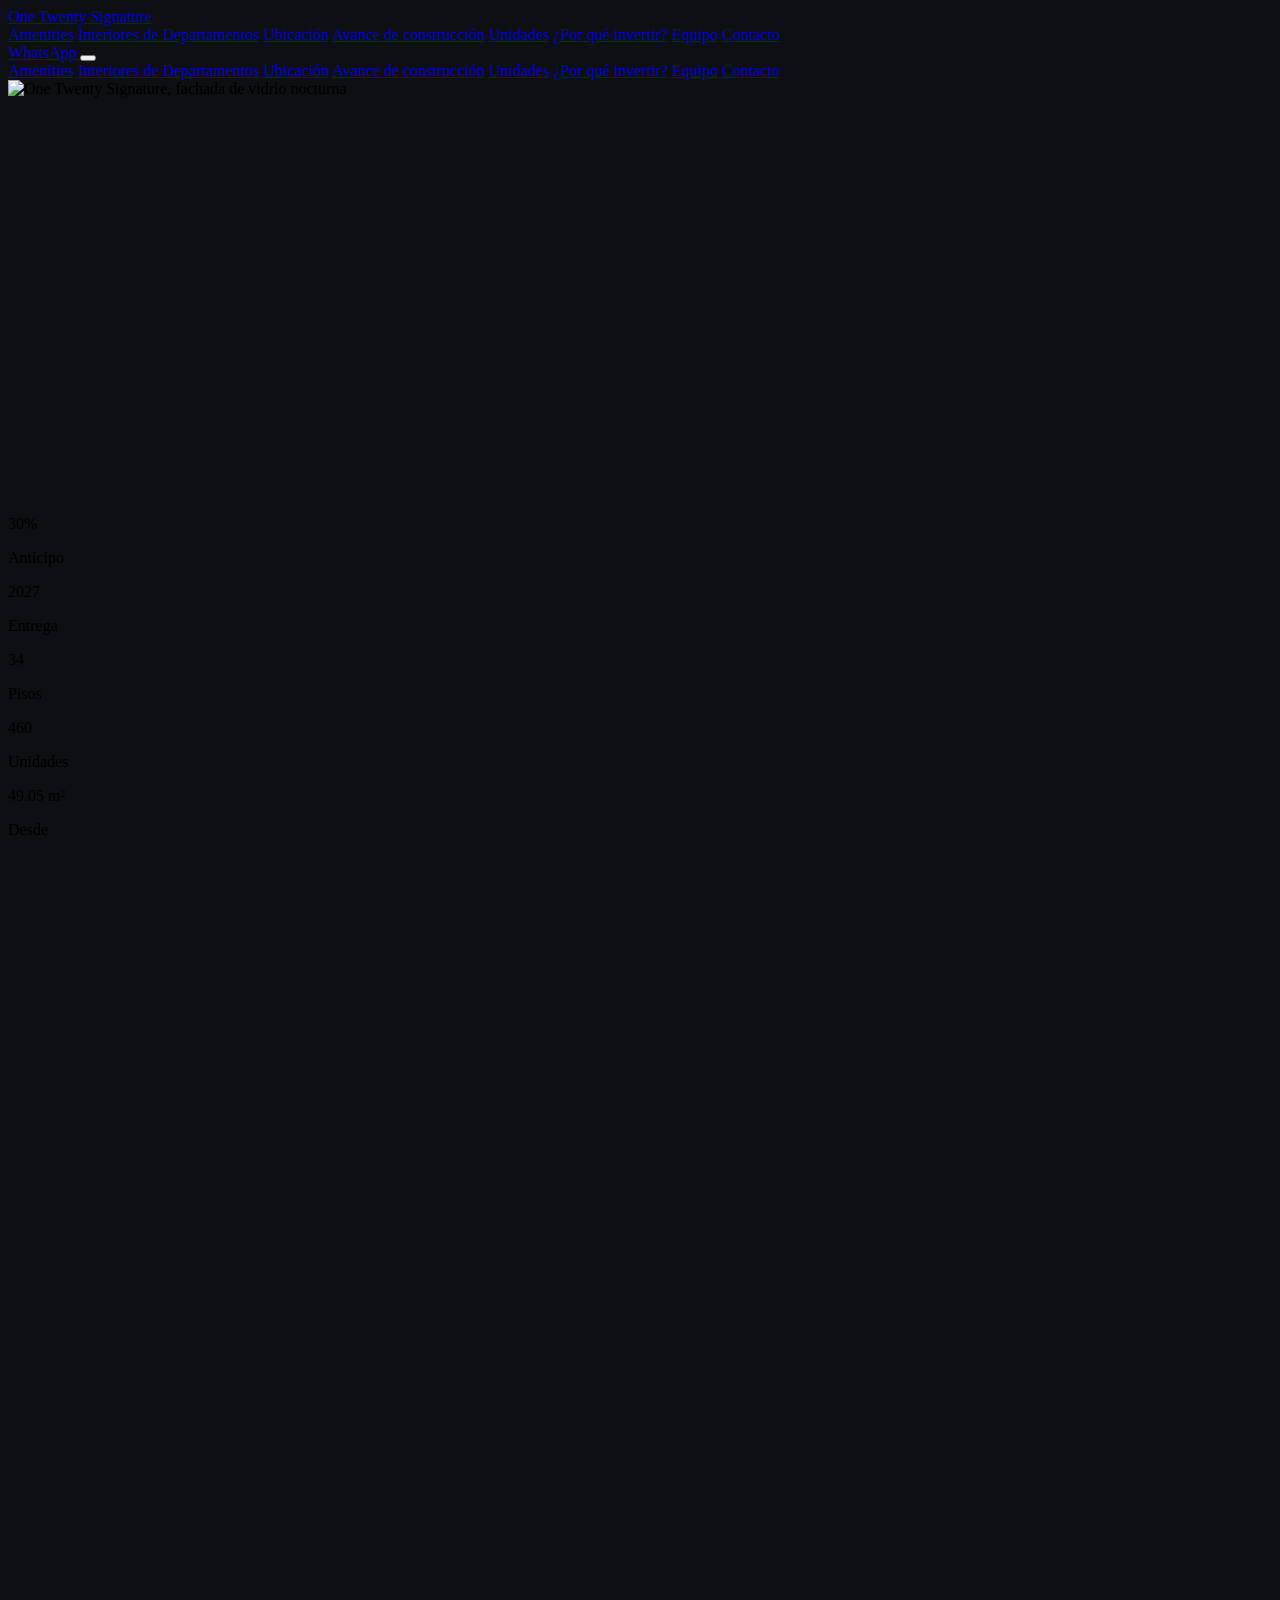
==== front/index.html @ a67bfa53 "Add interactive features: mobile navigation, tab functionality, scroll reveal, and Leaflet map integ" ====
<!DOCTYPE html>
<html lang="es">
<head>
<meta charset="UTF-8">
<meta name="viewport" content="width=device-width, initial-scale=1.0">
<script>(function(w,d,s,l,i){w[l]=w[l]||[];w[l].push({'gtm.start':
  new Date().getTime(),event:'gtm.js'});var f=d.getElementsByTagName(s)[0],
  j=d.createElement(s),dl=l!='dataLayer'?'&l='+l:'';j.async=true;j.src=
  'https://www.googletagmanager.com/gtm.js?id='+i+dl;f.parentNode.insertBefore(j,f);
  })(window,document,'script','dataLayer','GTM-KK9ZPTTH');</script>
<title>One Twenty Signature - Preventa en Pozo</title>

<script src="https://cdn.tailwindcss.com"></script>
<script src="https://unpkg.com/lucide@latest"></script>
<link rel="preconnect" href="https://fonts.googleapis.com">
<link href="https://fonts.googleapis.com/css2?family=Fraunces:ital,opsz,wght@0,9..144,300;0,9..144,400;0,9..144,500;0,9..144,600;1,9..144,400&family=Manrope:wght@400;500;600;700;800&family=Space+Mono:wght@400;700&display=swap" rel="stylesheet">

<script>
  tailwind.config = {
    theme: {
      extend: {
        colors: {
          bg: '#0D0F13',
          surface: '#171A21',
          surface2: '#1F232C',
          hairline: '#2C313D',
          ink: '#E9E6E0',
          muted: '#9AA0AC',
          gold: '#C7A667',
          goldbright: '#E7CC96',
          emerald: '#34D399',
          amber: '#E8A33D',
          sold: '#4A5060',
        },
        fontFamily: {
          display: ['Fraunces', 'serif'],
          body: ['Manrope', 'sans-serif'],
          mono: ['Space Mono', 'monospace'],
        },
      }
    }
  }
</script>


<link rel="stylesheet" href="index.css">
<!-- Leaflet CSS for Interactive Map -->
<link rel="stylesheet" href="https://unpkg.com/leaflet@1.9.4/dist/leaflet.css" integrity="sha256-p4NxAoJBhIIN+hmNHrzRCf9tD/miZyoHS5obTRR9BMY=" crossorigin=""/>
</head>

<body class="font-body bg-bg text-ink antialiased">
  
<!-- Google Tag Manager (noscript) -->
  <noscript><iframe src="https://www.googletagmanager.com/ns.html?id=GTM-KK9ZPTTH"
  height="0" width="0" style="display:none;visibility:hidden"></iframe></noscript>
<!-- ============ NAV ============ -->
<header class="fixed top-0 inset-x-0 z-50 border-b border-hairline/70 bg-bg/80 backdrop-blur-md">
  <div class="max-w-7xl mx-auto px-6 md:px-10 h-16 flex items-center justify-between">
    <a href="#hero" class="font-display text-lg tracking-wide text-ink">
      One Twenty <span class="text-gold">Signature</span>
    </a>
    <nav class="hidden md:flex items-center gap-4 text-sm text-muted" aria-label="Navegación principal">
      <a href="#amenities" class="hover:text-ink transition-colors">Amenities</a>
      <a href="#renderdepa" class="hover:text-ink transition-colors">Interiores de Departamentos</a>
      <a href="#ubicacion" class="hover:text-ink transition-colors">Ubicación</a>
      <a href="#avance" class="hover:text-ink transition-colors">Avance de construcción</a>
      <a href="#tipologias" class="hover:text-ink transition-colors">Unidades</a>
      <a href="#elevacion" class="hover:text-ink transition-colors">¿Por qué invertir?</a>
      <a href="#equipo" class="hover:text-ink transition-colors">Equipo</a>
      <a href="#contacto" class="hover:text-ink transition-colors">Contacto</a>
    </nav>
    <div class="flex items-center gap-2">
      <a href="https://wa.me/543795357543?text=Hola%2C%20quiero%20informaci%C3%B3n%20sobre%20One%20Twenty%20Signature"
         target="_blank" rel="noopener"
         class="inline-flex items-center gap-2 rounded-full bg-emerald text-bg text-sm font-semibold px-4 py-2 hover:bg-goldbright transition-colors">
        <i data-lucide="message-circle" class="w-4 h-4"></i>
        <span class="hidden sm:inline">WhatsApp</span>
      </a>
      <button id="mobileMenuBtn" type="button" aria-expanded="false" aria-controls="mobileMenu"
              class="md:hidden inline-flex items-center justify-center w-10 h-10 rounded-full border border-hairline text-ink hover:border-gold hover:text-gold transition-colors">
        <i data-lucide="menu" class="w-5 h-5" id="mobileMenuIconOpen"></i>
        <i data-lucide="x" class="w-5 h-5 hidden" id="mobileMenuIconClose"></i>
      </button>
    </div>
  </div>
  <nav id="mobileMenu" class="hidden md:hidden border-t border-hairline/70 bg-bg/95 backdrop-blur-md" aria-label="Navegación móvil">
    <div class="max-w-7xl mx-auto px-6 py-4 flex flex-col gap-4 text-sm text-muted">
      <a href="#amenities" class="hover:text-ink transition-colors">Amenities</a>
      <a href="#renderdepa" class="hover:text-ink transition-colors">Interiores de Departamentos</a>
      <a href="#ubicacion" class="hover:text-ink transition-colors">Ubicación</a>
      <a href="#avance" class="hover:text-ink transition-colors">Avance de construcción</a>
      <a href="#tipologias" class="hover:text-ink transition-colors">Unidades</a>
      <a href="#elevacion" class="hover:text-ink transition-colors">¿Por qué invertir?</a>
      <a href="#equipo" class="hover:text-ink transition-colors">Equipo</a>
      <a href="#contacto" class="hover:text-ink transition-colors">Contacto</a>
    </div>
  </nav>
</header>

<!-- ============ HERO ============ -->
<section id="hero" class="relative overflow-hidden pt-16">
  <img src="https://images.unsplash.com/photo-1599713201540-38d1cc590571?auto=format&fit=crop&w=2000&q=80"
       alt="One Twenty Signature, fachada de vidrio nocturna"
       class="absolute inset-0 w-full h-full object-cover opacity-40">
  <div class="absolute inset-0 bp-grid bp-fade mix-blend-overlay opacity-60"></div>
  <div class="absolute inset-0 bg-gradient-to-b from-bg/60 via-bg/80 to-bg"></div>
  <div class="absolute inset-0 bg-gradient-to-r from-bg via-bg/50 to-transparent"></div>

  <div class="relative max-w-7xl mx-auto px-6 md:px-10 pt-20 pb-16 md:pt-32 md:pb-24">
    <div class="grid lg:grid-cols-12 gap-10 items-end">
      <div class="lg:col-span-8">
        <p class="reveal eyebrow text-gold text-xs md:text-sm font-mono uppercase mb-6">
          Preventa en pozo — Brickell, Miami
        </p>
        <h1 class="reveal font-display font-light text-5xl sm:text-6xl md:text-7xl lg:text-8xl leading-[0.95] text-ink">
          La luz que
          <br>
          <span class="italic text-gold">todavía</span> no
          <br>
          se construyó.
        </h1>
        <p class="reveal max-w-xl mt-8 text-muted text-base md:text-lg leading-relaxed">
          34 pisos, 460 a 470 unidades residenciales y un plano que hoy es tuyo a valor de pozo. One Twenty Signature
          se entrega en 2027 con financiación propia y anticipo del 30%.
        </p>

        <div class="reveal mt-10 flex flex-wrap items-center gap-4">
          <a href="https://wa.me/543795357543?text=Hola%2C%20quiero%20informaci%C3%B3n%20sobre%20One%20Twenty%20Signature"
             target="_blank" rel="noopener"
             class="inline-flex items-center gap-3 rounded-full bg-emerald text-bg font-semibold px-7 py-4 hover:bg-goldbright transition-colors">
            <i data-lucide="message-circle" class="w-5 h-5"></i>
            Consultar por WhatsApp
          </a>
          <a href="#tipologias"
             class="inline-flex items-center gap-2 rounded-full border border-hairline text-ink px-7 py-4 hover:border-gold hover:text-gold transition-colors">
            Ver catalogo
            <i data-lucide="arrow-down-right" class="w-4 h-4"></i>
          </a>
        </div>
      </div>

      <div class="lg:col-span-4">
        <div class="reveal rounded-2xl border border-hairline bg-surface/60 backdrop-blur-sm p-6">
          <p class="font-mono text-xs text-muted uppercase tracking-widest mb-4">Ficha rápida</p>
          <dl class="space-y-3 text-sm">
            <div class="flex justify-between border-b border-hairline/70 pb-3">
              <dt class="text-muted">Ubicación</dt>
              <dd class="text-ink text-right">Brickell, Miami</dd>
            </div>
            <div class="flex justify-between border-b border-hairline/70 pb-3">
              <dt class="text-muted">Entrega</dt>
              <dd class="text-ink">Diciembre 2027</dd>
            </div>
            <div class="flex justify-between border-b border-hairline/70 pb-3">
              <dt class="text-muted">Anticipo</dt>
              <dd class="text-gold font-semibold">30%</dd>
            </div>
            <div class="flex justify-between border-b border-hairline/70 pb-3">
              <dt class="text-muted">Pisos</dt>
              <dd class="text-ink">34</dd>
          </dl>
        </div>
      </div>
    </div>
  </div>
</section>

<!-- ============ METRICS BAR ============ -->
<section class="border-y border-hairline bg-surface">
  <div class="max-w-7xl mx-auto px-6 md:px-10">
    <div class="grid grid-cols-2 md:grid-cols-5 divide-x divide-hairline">
      <div class="py-6 md:py-8 px-4 text-center md:text-left">
        <p class="font-mono text-2xl md:text-3xl text-gold">30%</p>
        <p class="text-xs text-muted uppercase tracking-wider mt-1">Anticipo</p>
      </div>
      <div class="py-6 md:py-8 px-4 text-center md:text-left">
        <p class="font-mono text-2xl md:text-3xl text-gold">2027</p>
        <p class="text-xs text-muted uppercase tracking-wider mt-1">Entrega</p>
      </div>
      <div class="py-6 md:py-8 px-4 text-center md:text-left">
        <p class="font-mono text-2xl md:text-3xl text-gold">34</p>
        <p class="text-xs text-muted uppercase tracking-wider mt-1">Pisos</p>
      </div>
      <div class="py-6 md:py-8 px-4 text-center md:text-left">
        <p class="font-mono text-2xl md:text-3xl text-gold">460</p>
        <p class="text-xs text-muted uppercase tracking-wider mt-1">Unidades</p>
      </div>
      <div class="col-span-2 md:col-span-1 py-6 md:py-8 px-4 text-center md:text-left">
        <p class="font-mono text-2xl md:text-3xl text-gold">49.05 m²</p>
        <p class="text-xs text-muted uppercase tracking-wider mt-1">Desde</p>
      </div>
    </div>
  </div>
</section>

<!-- ============ AMENITIES ============ -->
<section id="amenities" class="max-w-7xl mx-auto px-6 md:px-10 py-20 md:py-28">
  <div class="reveal max-w-2xl mb-14">
    <p class="eyebrow text-gold text-xs font-mono uppercase mb-4">Amenities</p>
    <h2 class="font-display text-3xl md:text-5xl font-light leading-tight">
      Todo lo que un plano
      <span class="italic text-gold">todavía</span> no muestra.
    </h2>
  </div>

  <div class="grid sm:grid-cols-2 lg:grid-cols-4 gap-5">
    <!-- Amenity card with photo -->
    <div class="reveal group rounded-xl border border-hairline bg-surface overflow-hidden hover:border-gold/60 transition-colors">
      <div class="aspect-[4/3] overflow-hidden">
        <img src="/src/Piscina.jpeg"
             alt="Piscina rooftop de One Twenty Signature" loading="lazy"
             class="w-full h-full object-cover group-hover:scale-105 transition-transform duration-500">
      </div>
      <div class="p-6">
        <i data-lucide="waves" class="w-5 h-5 text-gold mb-3"></i>
        <h3 class="font-medium text-ink">Piscina</h3>
        <p class="text-sm text-muted mt-2 leading-relaxed">Deck climatizado en el piso 25 con vista abierta a la ciudad.</p>
      </div>
    </div>

    <!-- Gym card -->
    <div class="reveal group rounded-xl border border-hairline bg-surface overflow-hidden hover:border-gold/60 transition-colors">
      <div class="aspect-[4/3] overflow-hidden">
        <img src="/src/Gym.jpeg"
             alt="Gimnasio equipado de One Twenty Signature" loading="lazy"
             class="w-full h-full object-cover group-hover:scale-105 transition-transform duration-500">
      </div>
      <div class="p-6">
        <i data-lucide="dumbbell" class="w-5 h-5 text-gold mb-3"></i>
        <h3 class="font-medium text-ink">Gimnasio equipado</h3>
        <p class="text-sm text-muted mt-2 leading-relaxed">Sala funcional y de musculación, doble altura y ventilación natural.</p>
      </div>
    </div>

    <!-- Office card -->
    <div class="reveal group rounded-xl border border-hairline bg-surface overflow-hidden hover:border-gold/60 transition-colors">
      <div class="aspect-[4/3] overflow-hidden relative office-slideshow">
        <img src="/src/LobbyOffoce.jpeg"
             alt="Lobby de la zona de oficinas" loading="lazy"
             class="w-full h-full object-cover group-hover:scale-105 transition-transform duration-500">
        <img src="/src/ofice.jpeg"
             alt="Zona de oficinas" loading="lazy"
             class="w-full h-full object-cover group-hover:scale-105 transition-transform duration-500">
      </div>
      <div class="p-6">
        <i data-lucide="briefcase" class="w-5 h-5 text-gold mb-3"></i>
        <h3 class="font-medium text-ink">Oficinas Privadas Deeded</h3>
        <p class="text-sm text-muted mt-2 leading-relaxed">Oficinas privadas exclusivas con título de propiedad propio dentro del edificio.</p>
      </div>
    </div>

    <!-- Tennis court card -->
    <div class="reveal group rounded-xl border border-hairline bg-surface overflow-hidden hover:border-gold/60 transition-colors">
      <div class="aspect-[4/3] overflow-hidden">
        <img src="/src/CanchaTenis.jpeg"
             alt="Cancha de tenis" loading="lazy"
             class="w-full h-full object-cover group-hover:scale-105 transition-transform duration-500">
      </div>
      <div class="p-6">
        <i data-lucide="flame" class="w-5 h-5 text-gold mb-3"></i>
        <h3 class="font-medium text-ink">Cancha de tenis</h3>
        <p class="text-sm text-muted mt-2 leading-relaxed">Cancha de tenis con iluminación LED y superficie de alta calidad.</p>
      </div>
    </div>

    <!-- Play area card -->
    <div class="reveal group rounded-xl border border-hairline bg-surface overflow-hidden hover:border-gold/60 transition-colors">
      <div class="aspect-[4/3] overflow-hidden">
        <img src="/src/Juegos.jpeg"
             alt="Zona de juegos" loading="lazy"
             class="w-full h-full object-cover group-hover:scale-105 transition-transform duration-500">
      </div>
      <div class="p-6">
        <i data-lucide="gamepad2" class="w-5 h-5 text-gold mb-3"></i>
        <h3 class="font-medium text-ink">Zona de juegos</h3>
        <p class="text-sm text-muted mt-2 leading-relaxed">Área dedicada a actividades recreativas para pequeños con equipamiento moderno.</p>
      </div>
    </div>

    <!-- Cooking space card -->
    <div class="reveal group rounded-xl border border-hairline bg-surface overflow-hidden hover:border-gold/60 transition-colors">
      <div class="aspect-[4/3] overflow-hidden">
        <img src="/src/CookingSpase.jpeg"
             alt="Espacio de comida" loading="lazy"
             class="w-full h-full object-cover group-hover:scale-105 transition-transform duration-500">
      </div>
      <div class="p-6">
        <i data-lucide="chef-hat" class="w-5 h-5 text-gold mb-3"></i>
        <h3 class="font-medium text-ink">Espacio de comida</h3>
        <p class="text-sm text-muted mt-2 leading-relaxed">Área designada para la preparación y consumo de comidas, con instalaciones modernas.</p>
      </div>
    </div>

    <!-- Yoga card -->
    <div class="reveal group rounded-xl border border-hairline bg-surface overflow-hidden hover:border-gold/60 transition-colors">
      <div class="aspect-[4/3] overflow-hidden">
        <img src="/src/Yoga.jpeg"
             alt="Área de yoga de One Twenty Signature" loading="lazy"
             class="w-full h-full object-cover group-hover:scale-105 transition-transform duration-500">
      </div>
      <div class="p-6">
        <i data-lucide="dumbbell" class="w-5 h-5 text-gold mb-3"></i>
        <h3 class="font-medium text-ink">Área de yoga</h3>
        <p class="text-sm text-muted mt-2 leading-relaxed">Espacio dedicado a la práctica de yoga con instalaciones modernas.</p>
      </div>
    </div>
</section>

<!--Muestra de departamento por dentro -->
<section id="renderdepa" class="border-t border-hairline bg-surface/40">
  <div class="max-w-7xl mx-auto px-6 md:px-10 py-20 md:py-28">
    <div class="reveal max-w-2xl mb-14">
      <p class="eyebrow text-gold text-xs font-mono uppercase mb-4">Interiores</p>
      <h2 class="font-display text-3xl md:text-5xl font-light leading-tight">
        Conoce los departamentos
        <span class="italic text-gold">por dentro</span>.
      </h2>
    </div>

    <div class="renderdepa grid sm:grid-cols-2 lg:grid-cols-3 gap-5">
      <div class="reveal group rounded-xl border border-hairline bg-surface overflow-hidden hover:border-gold/60 transition-colors">
        <div class="aspect-[4/3] overflow-hidden">
          <img src="/src/Depa1.jpeg" alt="Interior del departamento 1" loading="lazy"
               class="w-full h-full object-cover group-hover:scale-105 transition-transform duration-500">
        </div>
      </div>
      <div class="reveal group rounded-xl border border-hairline bg-surface overflow-hidden hover:border-gold/60 transition-colors">
        <div class="aspect-[4/3] overflow-hidden">
          <img src="/src/Depa2.jpeg" alt="Interior del departamento 2" loading="lazy"
               class="w-full h-full object-cover group-hover:scale-105 transition-transform duration-500">
        </div>
      </div>
      <div class="reveal group rounded-xl border border-hairline bg-surface overflow-hidden hover:border-gold/60 transition-colors">
        <div class="aspect-[4/3] overflow-hidden">
          <img src="/src/depa3.jpeg" alt="Interior del departamento 3" loading="lazy"
               class="w-full h-full object-cover group-hover:scale-105 transition-transform duration-500">
        </div>
      </div>
      <div class="reveal group rounded-xl border border-hairline bg-surface overflow-hidden hover:border-gold/60 transition-colors">
        <div class="aspect-[4/3] overflow-hidden">
          <img src="/src/depa4.jpeg" alt="Interior del departamento 4" loading="lazy"
               class="w-full h-full object-cover group-hover:scale-105 transition-transform duration-500">
        </div>
      </div>
      <div class="reveal group rounded-xl border border-hairline bg-surface overflow-hidden hover:border-gold/60 transition-colors">
        <div class="aspect-[4/3] overflow-hidden">
          <img src="/src/depa5.jpeg" alt="Interior del departamento 5" loading="lazy"
               class="w-full h-full object-cover group-hover:scale-105 transition-transform duration-500">
        </div>
      </div>
      <div class="reveal group rounded-xl border border-hairline bg-surface overflow-hidden hover:border-gold/60 transition-colors">
        <div class="aspect-[4/3] overflow-hidden">
          <img src="/src/depa6.jpeg" alt="Interior del departamento 6" loading="lazy"
               class="w-full h-full object-cover group-hover:scale-105 transition-transform duration-500">
        </div>
      </div>
      <div class="reveal group rounded-xl border border-hairline bg-surface overflow-hidden hover:border-gold/60 transition-colors">
        <div class="aspect-[4/3] overflow-hidden">
          <img src="/src/depa8.jpeg" alt="Interior del departamento 8" loading="lazy"
               class="w-full h-full object-cover group-hover:scale-105 transition-transform duration-500">
        </div>
      </div>
      <div class="reveal group rounded-xl border border-hairline bg-surface overflow-hidden hover:border-gold/60 transition-colors">
        <div class="aspect-[4/3] overflow-hidden">
          <img src="/src/depa9.jpeg" alt="Interior del departamento 9" loading="lazy"
               class="w-full h-full object-cover group-hover:scale-105 transition-transform duration-500">
        </div>
      </div>
      <div class="reveal group rounded-xl border border-hairline bg-surface overflow-hidden hover:border-gold/60 transition-colors">
        <div class="aspect-[4/3] overflow-hidden">
          <img src="/src/depa10.jpeg" alt="Interior del departamento 10" loading="lazy"
               class="w-full h-full object-cover group-hover:scale-105 transition-transform duration-500">
        </div>
      </div>
      <div class="reveal group rounded-xl border border-hairline bg-surface overflow-hidden hover:border-gold/60 transition-colors">
        <div class="aspect-[4/3] overflow-hidden">
          <img src="/src/depa11.jpeg" alt="Interior del departamento 11" loading="lazy"
               class="w-full h-full object-cover group-hover:scale-105 transition-transform duration-500">
        </div>
      </div>
    <div class="reveal group rounded-xl border border-hairline bg-surface overflow-hidden hover:border-gold/60 transition-colors">
      <div class="aspect-[4/3] overflow-hidden">
        <img src="/src/depa12.jpeg" alt="Interior del departamento 12x" loading="lazy"
             class="w-full h-full object-cover group-hover:scale-105 transition-transform duration-500">
      </div>
    </div>
  </div>
</section>


<!-- ============ UBICACIÓN PRIVILEGIADA ============ -->
<section id="ubicacion" class="border-t border-hairline bg-surface/20">
  <div class="max-w-7xl mx-auto px-6 md:px-10 py-20 md:py-28">
    <div class="reveal max-w-3xl mb-14">
      <p class="eyebrow text-gold text-xs font-mono uppercase mb-4">Ubicación Privilegiada</p>
      <h2 class="font-display text-3xl md:text-5xl font-light leading-tight mb-6">
        Ubicación Imbatible en el <span class="italic text-gold">Corazón</span> de Brickell.
      </h2>
      <p class="text-muted leading-relaxed text-base md:text-lg">
        Situado en la codiciada dirección de <strong class="text-ink font-semibold">120 SW 8th St</strong>, One Twenty Signature ofrece una conectividad sin precedentes y una alta plusvalía. A pasos de los centros financieros de clase mundial, restaurantes de alta gama y tiendas de lujo, este desarrollo redefine el concepto de vida sofisticada en Miami.
      </p>
    </div>

    <div class="grid lg:grid-cols-12 gap-8 items-stretch">
      <!-- Mapa Interactivo (7 de 12 columnas) -->
      <div class="reveal lg:col-span-7 rounded-2xl border border-hairline overflow-hidden bg-surface relative min-h-[400px] lg:min-h-[500px] shadow-2xl hover:border-gold/40 transition-colors flex flex-col">
        <!-- Leaflet Map Container -->
        <div id="map" class="w-full flex-grow h-full min-h-[400px] z-10"></div>
      </div>

      <!-- Tarjetas de Puntos de Interés (5 de 12 columnas) -->
      <div class="reveal lg:col-span-5 flex flex-col justify-between gap-4">
        <!-- Tarjeta 1: Brickell City Centre -->
        <div data-poi="bcc" class="poi-card group cursor-pointer rounded-2xl border border-hairline bg-surface p-5 hover:border-gold/60 hover:-translate-y-0.5 transition-all duration-300 flex items-start gap-4">
          <div class="w-12 h-12 rounded-xl bg-gold/10 border border-gold/25 flex items-center justify-center shrink-0 group-hover:bg-gold group-hover:text-bg transition-colors duration-300 text-gold">
            <i data-lucide="shopping-bag" class="w-5 h-5"></i>
          </div>
          <div class="flex-grow">
            <div class="flex items-center justify-between gap-2">
              <h3 class="font-display text-lg text-ink group-hover:text-gold transition-colors">Brickell City Centre</h3>
              <span class="font-mono text-xs text-gold bg-gold/10 px-2 py-0.5 rounded-full shrink-0">3 min a pie</span>
            </div>
            <p class="text-[10px] text-gold/80 font-mono mt-1 uppercase tracking-wider">Shopping & Luxury</p>
            <p class="text-xs text-muted leading-relaxed mt-2">
              El epicentro de la moda y estilo de vida de lujo en Miami, con marcas exclusivas y experiencias culinarias extraordinarias.
            </p>
          </div>
        </div>

        <!-- Tarjeta 2: Mary Brickell Village -->
        <div data-poi="mbv" class="poi-card group cursor-pointer rounded-2xl border border-hairline bg-surface p-5 hover:border-gold/60 hover:-translate-y-0.5 transition-all duration-300 flex items-start gap-4">
          <div class="w-12 h-12 rounded-xl bg-gold/10 border border-gold/25 flex items-center justify-center shrink-0 group-hover:bg-gold group-hover:text-bg transition-colors duration-300 text-gold">
            <i data-lucide="utensils" class="w-5 h-5"></i>
          </div>
          <div class="flex-grow">
            <div class="flex items-center justify-between gap-2">
              <h3 class="font-display text-lg text-ink group-hover:text-gold transition-colors">Mary Brickell Village</h3>
              <span class="font-mono text-xs text-gold bg-gold/10 px-2 py-0.5 rounded-full shrink-0">5 min a pie</span>
            </div>
            <p class="text-[10px] text-gold/80 font-mono mt-1 uppercase tracking-wider">Dining & Nightlife</p>
            <p class="text-xs text-muted leading-relaxed mt-2">
              Un oasis urbano vibrante repleto de restaurantes boutique, cafés al aire libre y una sofisticada vida nocturna.
            </p>
          </div>
        </div>

        <!-- Tarjeta 3: Financial District -->
        <div data-poi="fd" class="poi-card group cursor-pointer rounded-2xl border border-hairline bg-surface p-5 hover:border-gold/60 hover:-translate-y-0.5 transition-all duration-300 flex items-start gap-4">
          <div class="w-12 h-12 rounded-xl bg-gold/10 border border-gold/25 flex items-center justify-center shrink-0 group-hover:bg-gold group-hover:text-bg transition-colors duration-300 text-gold">
            <i data-lucide="briefcase" class="w-5 h-5"></i>
          </div>
          <div class="flex-grow">
            <div class="flex items-center justify-between gap-2">
              <h3 class="font-display text-lg text-ink group-hover:text-gold transition-colors">Financial District</h3>
              <span class="font-mono text-xs text-gold bg-gold/10 px-2 py-0.5 rounded-full shrink-0">2 min a pie</span>
            </div>
            <p class="text-[10px] text-gold/80 font-mono mt-1 uppercase tracking-wider">Oficinas Corporativas</p>
            <p class="text-xs text-muted leading-relaxed mt-2">
              El distrito financiero de Brickell, conocido como el "Wall Street del Sur", sede de las principales firmas financieras mundiales.
            </p>
          </div>
        </div>

        <!-- Tarjeta 4: Miami International Airport -->
        <div data-poi="mia" class="poi-card group cursor-pointer rounded-2xl border border-hairline bg-surface p-5 hover:border-gold/60 hover:-translate-y-0.5 transition-all duration-300 flex items-start gap-4">
          <div class="w-12 h-12 rounded-xl bg-gold/10 border border-gold/25 flex items-center justify-center shrink-0 group-hover:bg-gold group-hover:text-bg transition-colors duration-300 text-gold">
            <i data-lucide="plane" class="w-5 h-5"></i>
          </div>
          <div class="flex-grow">
            <div class="flex items-center justify-between gap-2">
              <h3 class="font-display text-lg text-ink group-hover:text-gold transition-colors">Miami Int. Airport</h3>
              <span class="font-mono text-xs text-gold bg-gold/10 px-2 py-0.5 rounded-full shrink-0">15 min en auto</span>
            </div>
            <p class="text-[10px] text-gold/80 font-mono mt-1 uppercase tracking-wider">Conectividad Global</p>
            <p class="text-xs text-muted leading-relaxed mt-2">
              Conexión directa y rápida hacia el principal aeropuerto internacional de Florida, ideal para inversores globales.
            </p>
          </div>
        </div>
      </div>
    </div>
  </div>
</section>


<!-- ============ AVANCE DE VENTA ============ -->
<section id="avance" class="border-t border-hairline bg-surface/40">
  <div class="max-w-7xl mx-auto px-6 md:px-10 py-20 md:py-28">
    <div class="reveal max-w-2xl mb-12">
      <p class="eyebrow text-gold text-xs font-mono uppercase mb-4">Avance de construcción</p>
      <h2 class="font-display text-3xl md:text-5xl font-light leading-tight">
        Lo que hoy es pozo,
        <span class="italic text-gold">ya</span> es estructura.
      </h2>
    </div>

    <div class="grid lg:grid-cols-2 gap-10 items-center">
      <div class="reveal rounded-2xl overflow-hidden border border-hairline aspect-[4/3]">
        <img src="/src/EdificioAfu.jpg"
             alt="Obra en construcción de One Twenty Signature" loading="lazy"
             class="w-full h-full object-cover">
      </div>
      <div class="reveal space-y-8">
        <div>
          <div class="flex items-end justify-between mb-3">
            <span class="font-mono text-sm text-muted uppercase tracking-widest">Progreso de ventas</span>
            <span class="font-display text-4xl text-gold">55%</span>
          </div>
          <div class="h-3 w-full rounded-full bg-surface2 border border-hairline overflow-hidden">
            <div class="h-full rounded-full bg-gradient-to-r from-gold to-emerald" style="width:55%"></div>
          </div>
        </div>

        <div>
          <div class="flex items-end justify-between mb-3">
            <span class="font-mono text-sm text-muted uppercase tracking-widest">Progreso de Construccion</span>
            <span class="font-display text-4xl text-gold">20%</span>
          </div>
          <div class="h-3 w-full rounded-full bg-surface2 border border-hairline overflow-hidden">
            <div class="h-full rounded-full bg-gradient-to-r from-gold to-emerald" style="width:20%"></div>
          </div>
        </div>
      </div>
    </div>
  </div>
</section>

<!-- ============ TIPOLOGÍAS (TABS) ============ -->
<section id="tipologias" class="border-t border-hairline bg-surface/40">
  <div class="max-w-7xl mx-auto px-6 md:px-10 py-20 md:py-28">
    <div class="reveal max-w-2xl mb-12">
      <p class="eyebrow text-gold text-xs font-mono uppercase mb-4">Catalogo</p>
      <h2 class="font-display text-3xl md:text-5xl font-light leading-tight">
        Descubre el modelo que mejor se  
        <span class="italic text-gold">adapta a tu estilo</span> de vida.
      </h2>
    </div>

    <!-- Panel: Monoambiente -->
    <div class="plan-tab grid lg:grid-cols-2 gap-10 items-center" data-panel="mono" data-active="true">
      <a href="/src/Linea01.pdf" download="Linea01.pdf"
         class="group rounded-2xl border border-hairline aspect-[4/3] overflow-hidden block hover:border-gold/60 transition-colors">
        <img src="/src/Linea01.png" alt="Plano Linea 01" loading="lazy"
             class="w-full h-full object-cover group-hover:scale-105 transition-transform duration-500">
      </a>
      <div>
        <h3 class="font-display text-3xl font-light mb-6">Linea 01</h3>
        <dl class="space-y-4 font-mono text-sm">
          <div class="flex justify-between border-b border-hairline pb-3">
            <dt class="text-muted">Superficie</dt><dd class="text-ink">77.37 m²</dd>
          </div>
          <div class="flex justify-between border-b border-hairline pb-3">
            <dt class="text-muted">Habitaciones</dt><dd class="text-ink">1</dd>
          </div>
          <div class="flex justify-between border-b border-hairline pb-3">
            <dt class="text-muted">Baños</dt><dd class="text-ink">1</dd>
          </div>
          <div class="flex justify-between border-b border-hairline pb-3">
            <dt class="text-muted">Terraza</dt><dd class="text-ink">8.63 m²</dd>
          </div>
        </dl>
      </div>
    </div>

    <!-- Panel: 2 Ambientes -->
    <div class="plan-tab grid lg:grid-cols-2 gap-10 items-center" data-panel="dos" data-active="false">
      <a href="/src/Linea02.pdf" download="Linea02.pdf"
         class="group rounded-2xl border border-hairline aspect-[4/3] overflow-hidden block hover:border-gold/60 transition-colors">
        <img src="/src/Linea02.png" alt="Plano Linea 02" loading="lazy"
             class="w-full h-full object-cover group-hover:scale-105 transition-transform duration-500">
      </a>
      <div>
        <h3 class="font-display text-3xl font-light mb-6">Linea 02</h3>
        <dl class="space-y-4 font-mono text-sm">
          <div class="flex justify-between border-b border-hairline pb-3">
            <dt class="text-muted">Superficie</dt><dd class="text-ink">50.8 m²</dd>
          </div>
          <div class="flex justify-between border-b border-hairline pb-3">
            <dt class="text-muted">Estudio</dt><dd class="text-ink">Si</dd>
          </div>
          <div class="flex justify-between border-b border-hairline pb-3">
            <dt class="text-muted">Baños</dt><dd class="text-ink">1</dd>
          </div>
          <div class="flex justify-between border-b border-hairline pb-3">
            <dt class="text-muted">Terraza</dt><dd class="text-ink"> 7.61 m²</dd>
          </div>
        </dl>
      </div>
    </div>

    <!-- Linea 03 -->
    <div class="plan-tab grid lg:grid-cols-2 gap-10 items-center" data-panel="tres" data-active="false">
      <a href="/src/Linea03.pdf" download="Linea03.pdf"
         class="group rounded-2xl border border-hairline aspect-[4/3] overflow-hidden block hover:border-gold/60 transition-colors">
        <img src="/src/Linea03.png" alt="Plano Linea 03" loading="lazy"
             class="w-full h-full object-cover group-hover:scale-105 transition-transform duration-500">
      </a>
      <div>
        <h3 class="font-display text-3xl font-light mb-6">Linea 03</h3>
        <dl class="space-y-4 font-mono text-sm">
          <div class="flex justify-between border-b border-hairline pb-3">
            <dt class="text-muted">Superficie</dt><dd class="text-ink">154.3 m²</dd>
          </div>
          <div class="flex justify-between border-b border-hairline pb-3">
            <dt class="text-muted">Habitaciones</dt><dd class="text-ink">3</dd>
          </div>
          <div class="flex justify-between border-b border-hairline pb-3">
            <dt class="text-muted">Baños</dt><dd class="text-ink">3</dd>
          </div>
          <div class="flex justify-between border-b border-hairline pb-3">
            <dt class="text-muted">Terraza</dt><dd class="text-ink"> 31.12 m²</dd>
          </div>
        </dl>
      </div>
    </div>

   <!-- Linea 04 -->
    <div class="plan-tab grid lg:grid-cols-2 gap-10 items-center" data-panel="tres" data-active="false">
      <a href="/src/Linea04.pdf" download="Linea04.pdf"
         class="group rounded-2xl border border-hairline aspect-[4/3] overflow-hidden block hover:border-gold/60 transition-colors">
        <img src="/src/Linea04.png" alt="Plano Linea 04" loading="lazy"
             class="w-full h-full object-cover group-hover:scale-105 transition-transform duration-500">
      </a>
      <div>
        <h3 class="font-display text-3xl font-light mb-6">Linea 04</h3>
        <dl class="space-y-4 font-mono text-sm">
          <div class="flex justify-between border-b border-hairline pb-3">
            <dt class="text-muted">Superficie</dt><dd class="text-ink">112.77 m²</dd>
          </div>
          <div class="flex justify-between border-b border-hairline pb-3">
            <dt class="text-muted">Habitaciones</dt><dd class="text-ink">2</dd>
          </div>
          <div class="flex justify-between border-b border-hairline pb-3">
            <dt class="text-muted">Baños</dt><dd class="text-ink">2</dd>
          </div>
          <div class="flex justify-between border-b border-hairline pb-3">
            <dt class="text-muted">Terraza</dt><dd class="text-ink"> 25.17 m²</dd>
          </div>
        </dl>
      </div>
    </div>
  

   <!-- Linea 05 -->
    <div class="plan-tab grid lg:grid-cols-2 gap-10 items-center" data-panel="tres" data-active="false">
      <a href="/src/Linea05.pdf" download="Linea05.pdf"
         class="group rounded-2xl border border-hairline aspect-[4/3] overflow-hidden block hover:border-gold/60 transition-colors">
        <img src="/src/Linea05.png" alt="Plano Linea 05" loading="lazy"
             class="w-full h-full object-cover group-hover:scale-105 transition-transform duration-500">
      </a>
      <div>
        <h3 class="font-display text-3xl font-light mb-6">Linea 05 </h3>
        <dl class="space-y-4 font-mono text-sm">
          <div class="flex justify-between border-b border-hairline pb-3">
            <dt class="text-muted">Superficie</dt><dd class="text-ink">49.05 m²</dd>
          </div>
          <div class="flex justify-between border-b border-hairline pb-3">
            <dt class="text-muted">Estudio</dt><dd class="text-ink">Si</dd>
          </div>
          <div class="flex justify-between border-b border-hairline pb-3">
            <dt class="text-muted">Baños</dt><dd class="text-ink">1</dd>
          </div>
          <div class="flex justify-between border-b border-hairline pb-3">
            <dt class="text-muted">Terraza</dt><dd class="text-ink">7.06 m²</dd>
          </div>
        </dl>
      </div>
    </div>
  

   <!-- Linea 06 -->
    <div class="plan-tab grid lg:grid-cols-2 gap-10 items-center" data-panel="tres" data-active="false">
      <a href="/src/Linea06.pdf" download="Linea06.pdf"
         class="group rounded-2xl border border-hairline aspect-[4/3] overflow-hidden block hover:border-gold/60 transition-colors">
        <img src="/src/Linea06.png" alt="Plano Linea 06" loading="lazy"
             class="w-full h-full object-cover group-hover:scale-105 transition-transform duration-500">
      </a>
      <div>
        <h3 class="font-display text-3xl font-light mb-6">Linea 06</h3>
        <dl class="space-y-4 font-mono text-sm">
          <div class="flex justify-between border-b border-hairline pb-3">
            <dt class="text-muted">Superficie</dt><dd class="text-ink"> 51.82 m²</dd>
          </div>
          <div class="flex justify-between border-b border-hairline pb-3">
            <dt class="text-muted">Estudio</dt><dd class="text-ink">Si</dd>
          </div>
          <div class="flex justify-between border-b border-hairline pb-3">
            <dt class="text-muted">Baños</dt><dd class="text-ink">1</dd>
          </div>
          <div class="flex justify-between border-b border-hairline pb-3">
            <dt class="text-muted">Terraza</dt><dd class="text-ink"> 8.63 m² </dd>
          </div>
        </dl>
      </div>
    </div>
  

   <!-- Linea 07 -->
    <div class="plan-tab grid lg:grid-cols-2 gap-10 items-center" data-panel="tres" data-active="false">
      <a href="/src/Linea07.pdf" download="Linea07.pdf"
         class="group rounded-2xl border border-hairline aspect-[4/3] overflow-hidden block hover:border-gold/60 transition-colors">
        <img src="/src/Linea07.png" alt="Plano Linea 07" loading="lazy"
             class="w-full h-full object-cover group-hover:scale-105 transition-transform duration-500">
      </a>
      <div>
        <h3 class="font-display text-3xl font-light mb-6">Linea 07</h3>
        <dl class="space-y-4 font-mono text-sm">
          <div class="flex justify-between border-b border-hairline pb-3">
            <dt class="text-muted">Superficie</dt><dd class="text-ink">71.99 m²</dd>
          </div>
          <div class="flex justify-between border-b border-hairline pb-3">
            <dt class="text-muted">Habitaciones</dt><dd class="text-ink">1</dd>
          </div>
          <div class="flex justify-between border-b border-hairline pb-3">
            <dt class="text-muted">Baños</dt><dd class="text-ink">1</dd>
          </div>
          <div class="flex justify-between border-b border-hairline pb-3">
            <dt class="text-muted">Terraza</dt><dd class="text-ink"> 6.22 m² </dd>
          </div>
        </dl>
      </div>
    </div>
  

   <!-- Linea 08 -->
    <div class="plan-tab grid lg:grid-cols-2 gap-10 items-center" data-panel="tres" data-active="false">
      <a href="/src/Linea08.pdf" download="Linea08.pdf"
         class="group rounded-2xl border border-hairline aspect-[4/3] overflow-hidden block hover:border-gold/60 transition-colors">
        <img src="/src/Linea08.png" alt="Plano Linea 08" loading="lazy"
             class="w-full h-full object-cover group-hover:scale-105 transition-transform duration-500">
      </a>
      <div>
        <h3 class="font-display text-3xl font-light mb-6">Linea 08 </h3>
        <dl class="space-y-4 font-mono text-sm">
          <div class="flex justify-between border-b border-hairline pb-3">
            <dt class="text-muted">Superficie</dt><dd class="text-ink">98.65 m²</dd>
          </div>
          <div class="flex justify-between border-b border-hairline pb-3">
            <dt class="text-muted">Habitaciones</dt><dd class="text-ink">2</dd>
          </div>
          <div class="flex justify-between border-b border-hairline pb-3">
            <dt class="text-muted">Baños</dt><dd class="text-ink">2</dd>
          </div>
          <div class="flex justify-between border-b border-hairline pb-3">
            <dt class="text-muted">Terraza</dt><dd class="text-ink"> 9.75 m² </dd>
          </div>
        </dl>
      </div>
    </div>
  

   <!-- Linea 09 -->
    <div class="plan-tab grid lg:grid-cols-2 gap-10 items-center" data-panel="tres" data-active="false">
      <a href="/src/Linea09.pdf" download="Linea09.pdf"
         class="group rounded-2xl border border-hairline aspect-[4/3] overflow-hidden block hover:border-gold/60 transition-colors">
        <img src="/src/Linea09.png" alt="Plano Linea 09" loading="lazy"
             class="w-full h-full object-cover group-hover:scale-105 transition-transform duration-500">
      </a>
      <div>
        <h3 class="font-display text-3xl font-light mb-6">Linea 09</h3>
        <dl class="space-y-4 font-mono text-sm">
          <div class="flex justify-between border-b border-hairline pb-3">
            <dt class="text-muted">Superficie</dt><dd class="text-ink">98.65 m²</dd>
          </div>
          <div class="flex justify-between border-b border-hairline pb-3">
            <dt class="text-muted">Habitaciones</dt><dd class="text-ink">2</dd>
          </div>
          <div class="flex justify-between border-b border-hairline pb-3">
            <dt class="text-muted">Baños</dt><dd class="text-ink">2</dd>
          </div>
          <div class="flex justify-between border-b border-hairline pb-3">
            <dt class="text-muted">Terraza</dt><dd class="text-ink"> 9.75 m² </dd>
          </div>
        </dl>
      </div>
    </div>
  

   <!-- Panel: 3 Ambientes -->
    <div class="plan-tab grid lg:grid-cols-2 gap-10 items-center" data-panel="tres" data-active="false">
      <a href="/src/Linea10.pdf" download="Linea10.pdf"
         class="group rounded-2xl border border-hairline aspect-[4/3] overflow-hidden block hover:border-gold/60 transition-colors">
        <img src="/src/Linea10.png" alt="Plano Linea 10" loading="lazy"
             class="w-full h-full object-cover group-hover:scale-105 transition-transform duration-500">
      </a>
      <div>
        <h3 class="font-display text-3xl font-light mb-6">Linea 10</h3>
        <dl class="space-y-4 font-mono text-sm">
          <div class="flex justify-between border-b border-hairline pb-3">
            <dt class="text-muted">Superficie</dt><dd class="text-ink">78.98 m²</dd>
          </div>
          <div class="flex justify-between border-b border-hairline pb-3">
            <dt class="text-muted">Habitaciones</dt><dd class="text-ink">1</dd>
          </div>
          <div class="flex justify-between border-b border-hairline pb-3">
            <dt class="text-muted">Baños</dt><dd class="text-ink">1</dd>
          </div>
          <div class="flex justify-between border-b border-hairline pb-3">
            <dt class="text-muted">Terraza</dt><dd class="text-ink"> 14.40 m² </dd>
          </div>
        </dl>
      </div>
    </div>
 

   <!-- Linea 11 -->
    <div class="plan-tab grid lg:grid-cols-2 gap-10 items-center" data-panel="tres" data-active="false">
      <a href="/src/Linea11.pdf" download="Linea11.pdf"
         class="group rounded-2xl border border-hairline aspect-[4/3] overflow-hidden block hover:border-gold/60 transition-colors">
        <img src="/src/Linea11.png" alt="Plano Linea 11" loading="lazy"
             class="w-full h-full object-cover group-hover:scale-105 transition-transform duration-500">
      </a>
      <div>
        <h3 class="font-display text-3xl font-light mb-6">Linea 11</h3>
        <dl class="space-y-4 font-mono text-sm">
          <div class="flex justify-between border-b border-hairline pb-3">
            <dt class="text-muted">Superficie</dt><dd class="text-ink">55.63 m²</dd>
          </div>
          <div class="flex justify-between border-b border-hairline pb-3">
            <dt class="text-muted">Habitaciones</dt><dd class="text-ink">1 Jr</dd>
          </div>
          <div class="flex justify-between border-b border-hairline pb-3">
            <dt class="text-muted">Baños</dt><dd class="text-ink">1</dd>
          </div>
          <div class="flex justify-between border-b border-hairline pb-3">
            <dt class="text-muted">Terraza</dt><dd class="text-ink"> 5.75 m² </dd>
          </div>
        </dl>
      </div>
    </div>
  

   <!-- Linea 12 -->
    <div class="plan-tab grid lg:grid-cols-2 gap-10 items-center" data-panel="tres" data-active="false">
      <a href="/src/Linea12.pdf" download="Linea12.pdf"
         class="group rounded-2xl border border-hairline aspect-[4/3] overflow-hidden block hover:border-gold/60 transition-colors">
        <img src="/src/Linea12.png" alt="Plano Linea 12" loading="lazy"
             class="w-full h-full object-cover group-hover:scale-105 transition-transform duration-500">
      </a>
      <div>
        <h3 class="font-display text-3xl font-light mb-6">Linea 12</h3>
        <dl class="space-y-4 font-mono text-sm">
          <div class="flex justify-between border-b border-hairline pb-3">
            <dt class="text-muted">Superficie</dt><dd class="text-ink">79.6 m²</dd>
          </div>
          <div class="flex justify-between border-b border-hairline pb-3">
            <dt class="text-muted">Habitaciones</dt><dd class="text-ink">1 Jr</dd>
          </div>
          <div class="flex justify-between border-b border-hairline pb-3">
            <dt class="text-muted">Baños</dt><dd class="text-ink">1</dd>
          </div>
          <div class="flex justify-between border-b border-hairline pb-3">
            <dt class="text-muted">Baños</dt><dd class="text-ink">1</dd>
          </div>
          <div class="flex justify-between border-b border-hairline pb-3">
            <dt class="text-muted">Terraza</dt><dd class="text-ink"> 5.75 m² </dd>
          </div>
        </dl>
      </div>
    </div>
 

   <!-- linea 013 -->
    <div class="plan-tab grid lg:grid-cols-2 gap-10 items-center" data-panel="tres" data-active="false">
      <a href="/src/Plano13.pdf" download="Plano13.pdf"
         class="group rounded-2xl border border-hairline aspect-[4/3] overflow-hidden block hover:border-gold/60 transition-colors">
        <img src="/src/Plano13.png" alt="Plano Linea 13" loading="lazy"
             class="w-full h-full object-cover group-hover:scale-105 transition-transform duration-500">
      </a>
      <div>
        <h3 class="font-display text-3xl font-light mb-6">Linea 13</h3>
        <dl class="space-y-4 font-mono text-sm">
          <div class="flex justify-between border-b border-hairline pb-3">
            <dt class="text-muted">Superficie</dt><dd class="text-ink">91.87 m²</dd>
          </div>
          <div class="flex justify-between border-b border-hairline pb-3">
            <dt class="text-muted">Habitaciones</dt><dd class="text-ink">2</dd>
          </div>
          <div class="flex justify-between border-b border-hairline pb-3">
            <dt class="text-muted">Baños</dt><dd class="text-ink">2</dd>
          </div>
          <div class="flex justify-between border-b border-hairline pb-3">
            <dt class="text-muted">Terraza</dt><dd class="text-ink"> 7.52 m²</dd>
          </div>
        </dl>
      </div>
    </div>
  </div>
</section>

<!-- ============ POR QUÉ INVERTIR ============ -->
<section id="elevacion" class="max-w-7xl mx-auto px-6 md:px-10 py-20 md:py-28">
  <div class="reveal max-w-2xl mb-14">
    <p class="eyebrow text-gold text-xs font-mono uppercase mb-4">¿Por qué invertir en Brickell?</p>
    <h2 class="font-display text-3xl md:text-5xl font-light leading-tight">
      La dirección
      <span class="italic text-gold">correcta</span> para invertir.
    </h2>
  </div>

 <div class="grid lg:grid-cols-3 gap-6">
    <div class="reveal rounded-2xl border border-hairline bg-surface p-8 hover:border-gold/60 hover:-translate-y-1 transition-all duration-300">
      <div class="w-11 h-11 rounded-full bg-gold/10 flex items-center justify-center mb-6">
        <i data-lucide="map-pin" class="w-5 h-5 text-gold"></i>
      </div>
      <h3 class="font-display text-xl mb-3 text-ink">Ubicación imbatible</h3>
      <p class="text-muted leading-relaxed text-sm">
        En pleno núcleo corporativo más importante del continente, con conexión directa a las principales vías de acceso, autopistas y transporte público.
      </p>
    </div>

    <div class="reveal rounded-2xl border border-hairline bg-surface p-8 hover:border-gold/60 hover:-translate-y-1 transition-all duration-300">
      <div class="w-11 h-11 rounded-full bg-gold/10 flex items-center justify-center mb-6">
        <i data-lucide="trending-up" class="w-5 h-5 text-gold"></i>
      </div>
      <h3 class="font-display text-xl mb-3 text-ink">Demanda que no se detiene</h3>
      <p class="text-muted leading-relaxed text-sm">
        Alta demanda entre ejecutivos, profesionales y residentes internacionales: excelentes tasas de ocupación y un interés constante de compra y alquiler.
      </p>
    </div>

    <div class="reveal rounded-2xl border border-hairline bg-surface p-8 hover:border-gold/60 hover:-translate-y-1 transition-all duration-300">
      <div class="w-11 h-11 rounded-full bg-gold/10 flex items-center justify-center mb-6">
        <i data-lucide="key" class="w-5 h-5 text-gold"></i>
      </div>
      <h3 class="font-display text-xl mb-3 text-ink">Exclusividad en Short-Term Rental</h3>
      <p class="text-muted leading-relaxed text-sm">
        Miami cuenta con solo 8 edificios autorizados para alquileres temporales, y One Twenty es la opción más lujosa de esa distinguida selección.
      </p>
    </div>
    
    <div class="reveal rounded-2xl border border-hairline bg-surface p-8 hover:border-gold/60 hover:-translate-y-1 transition-all duration-300">
      <div class="w-11 h-11 rounded-full bg-gold/10 flex items-center justify-center mb-6">
        <i data-lucide="Building2" class="w-5 h-5 text-gold"></i>
      </div>
      <h3 class="font-display text-xl mb-3 text-ink">Residences & Deeded Offices</h3>
      <p class="text-muted leading-relaxed text-sm">
        One Twenty es el único proyecto en Brickell que incluye una oficina privada con título de propiedad en el mismo edificio. Combina trabajo y estilo de vida en un solo lugar.
      </p>
    </div>

    <div class="reveal rounded-2xl border border-hairline bg-surface p-8 hover:border-gold/60 hover:-translate-y-1 transition-all duration-300">
      <div class="w-11 h-11 rounded-full bg-gold/10 flex items-center justify-center mb-6">
        <i data-lucide="circle-dollar-sign" class="w-5 h-5 text-gold"></i>
      </div>
      <h3 class="font-display text-xl mb-3 text-ink">Financiación Directa y Plusvalía</h3>
      <p class="text-muted leading-relaxed text-sm">
        Ingresa a valor de pozo con un anticipo del 30% financiado en 3 cuotas. El 70% restante se integra contra entrega de la unidad a mediados de 2027, permitiéndote apalancar tu inversión y maximizar la plusvalía.
      </p>
    </div>

</section>

<!-- ============ EQUIPO DE DESARROLLO ============ -->
<section id="equipo" class="border-t border-hairline bg-surface/40">
  <div class="max-w-7xl mx-auto px-6 md:px-10 py-20 md:py-28">
    <div class="reveal max-w-2xl mb-14">
      <p class="eyebrow text-gold text-xs font-mono uppercase mb-4">Equipo de desarrollo</p>
      <h2 class="font-display text-3xl md:text-5xl font-light leading-tight">
        Las personas
        <span class="italic text-gold">detrás</span> del proyecto.
      </h2>
    </div>
<!-- desarrolladora -->
    <div class="grid sm:grid-cols-2 lg:grid-cols-4 gap-5">
      <!-- Miembro 1 -->
      <div class="reveal rounded-xl border border-hairline bg-surface overflow-hidden hover:border-gold/60 transition-colors">
        <div class="aspect-square bg-surface2 flex items-center justify-center">
          <img src="/src/PMG.png" alt="Property Markets Group (PMG)" loading="lazy"
               class="w-full h-full object-cover group-hover:scale-105 transition-transform duration-500">
          <i data-lucide="user" class="w-10 h-10 text-muted"></i>
        </div>
        <div class="p-6 text-center">
          <h3 class="font-medium text-ink">Property Markets Group (PMG)</h3>
          <p class="text-sm text-muted mt-1">Firma de desarrollo inmobiliario de gran escala con casi 30 años 
            de trayectoria en EE. UU. Destaca por su modelo de integración vertical, liderando de forma autónoma 
            cada etapa del proyecto — desde la adquisición y financiación hasta la construcción y gestión —. Su portafolio 
            incluye obras icónicas como Waldorf Astoria Miami, Echo Brickell y The Elser.</p>
        </div>
      </div>

      <div class="reveal rounded-xl border border-hairline bg-surface overflow-hidden hover:border-gold/60 transition-colors">
        <div class="aspect-square bg-surface2 flex items-center justify-center">
          <img src="/src/E11EVEN.jpg" alt="E11EVEN Partners" loading="lazy"
               class="w-full h-full object-cover group-hover:scale-105 transition-transform duration-500">
          <i data-lucide="user" class="w-10 h-10 text-muted"></i>
        </div>
        <div class="p-6 text-center">
          <h3 class="font-medium text-ink">E11EVEN Partners</h3>
          <p class="text-sm text-muted mt-1">Compañía referente en el sector de la hospitalidad, el entretenimiento y el 
            estilo de vida de lujo en Miami. Aporta al proyecto un concepto vanguardista, diseño espacial refinado y una visión 
            innovadora enfocada en la creación de experiencias residenciales exclusivas y de alto valor añadido.</p>
        </div>
      </div>
</section>

<!-- ============ FOOTER / CONTACTO ============ -->
<footer id="contacto" class="border-t border-hairline">
  <div class="rounded-none overflow-hidden relative h-56 md:h-72">
    <img src="/src/EdificioAfu.jpg"
         alt="Fachada de One Twenty Signature" loading="lazy"
         class="absolute inset-0 w-full h-full object-cover">
    <div class="absolute inset-0 bg-gradient-to-t from-bg via-bg/60 to-bg/10"></div>
  </div>

  <div class="max-w-7xl mx-auto px-6 md:px-10 py-20 md:py-24">
    <div class="grid lg:grid-cols-2 gap-14">
      <div>
        <p class="eyebrow text-gold text-xs font-mono uppercase mb-4">Contacto</p>
        <h2 class="font-display text-3xl md:text-4xl font-light leading-tight mb-6">
          Reservá tu unidad
          <span class="italic text-gold">a valor</span> de pozo.
        </h2>
        <p class="text-muted leading-relaxed mb-8 max-w-md">
          Completá el formulario y un asesor de One Twenty Signature te contacta en menos de 24 hs,
          o escribinos directo por WhatsApp.
        </p>

        <a href="https://wa.me/543795357543?text=Hola%2C%20quiero%20informaci%C3%B3n%20sobre%20One%20Twenty%20Signature"
           target="_blank" rel="noopener"
           class="inline-flex items-center gap-3 rounded-full bg-emerald text-bg font-semibold px-7 py-4 hover:bg-goldbright transition-colors mb-10">
          <i data-lucide="message-circle" class="w-5 h-5"></i>
          Hablar por WhatsApp
        </a>

        <dl class="space-y-4 font-mono text-sm">
          <div class="flex items-center gap-3 text-muted">
            <i data-lucide="map-pin" class="w-4 h-4 text-gold"></i> 120 SW 9th St, Miami, FL 33130
          </div>
          <div class="flex items-center gap-3 text-muted">
            <i data-lucide="phone" class="w-4 h-4 text-gold"></i> +54 3795 357543
          </div>
        </dl>
      </div>
  </div>
</footer>

<!-- Leaflet JS for Interactive Map -->
<script src="https://unpkg.com/leaflet@1.9.4/dist/leaflet.js" integrity="sha256-20nQCchB9co0qIjJZRGuk2/Z9VM+kNiyxNV1lvTlZBo=" crossorigin=""></script>
<script src="one-twenty-signature.js"></script>

</body>
</html>
---- front/index.css ----
html { scroll-behavior: smooth; }
body { background-color:#0D0F13; }

.bp-grid {
  background-image:
    linear-gradient(rgba(199,166,103,0.10) 1px, transparent 1px),
    linear-gradient(90deg, rgba(199,166,103,0.10) 1px, transparent 1px);
  background-size: 48px 48px;
}

.bp-fade {
  -webkit-mask-image: linear-gradient(to bottom, black 0%, black 55%, transparent 100%);
          mask-image: linear-gradient(to bottom, black 0%, black 55%, transparent 100%);
}

.eyebrow {
  letter-spacing: 0.28em;
}

.reveal {
  opacity: 0;
  transform: translateY(18px);
  transition: opacity 0.7s ease, transform 0.7s ease;
}
.reveal.is-visible {
  opacity: 1;
  transform: translateY(0);
}

.tab-btn[data-active="true"] {
  color: #0D0F13;
  background-color: #C7A667;
}
.tab-btn[data-active="true"] .tab-sub { color: #0D0F13; opacity: 0.7; }

.plan-tab { display: none; }
.plan-tab[data-active="true"] { display: grid; }

.unit-cell {
  transition: transform 0.15s ease, filter 0.15s ease;
}
.unit-cell:hover {
  transform: scale(1.18);
  filter: brightness(1.15);
  z-index: 10;
}

input:focus, textarea:focus, select:focus { outline: none; }

::selection { background: #C7A667; color: #0D0F13; }

@media (prefers-reduced-motion: reduce) {
  html { scroll-behavior: auto; }
  .reveal { transition: none; opacity: 1; transform: none; }
}
.office-slideshow img {
  position: absolute;
  inset: 0;
  animation: kenBurnsSeamless 20s infinite ease-in-out;
}
.office-slideshow img:nth-child(1) {
  animation-delay: 0s;
}
.office-slideshow img:nth-child(2) {
  animation-delay: -10s;
}
@keyframes kenBurnsSeamless {
 
  0%   { opacity: 1; transform: scale(1); }   
  5%   { transform: scale(1.02); }            
  40%  { transform: scale(1.12); }           
  45%  { opacity: 1; transform: scale(1.15); } 
  
  
  50%  { opacity: 0; transform: scale(1.15); } 
  95%  { opacity: 0; transform: scale(1); }   
  100% { opacity: 1; transform: scale(1); }   
}
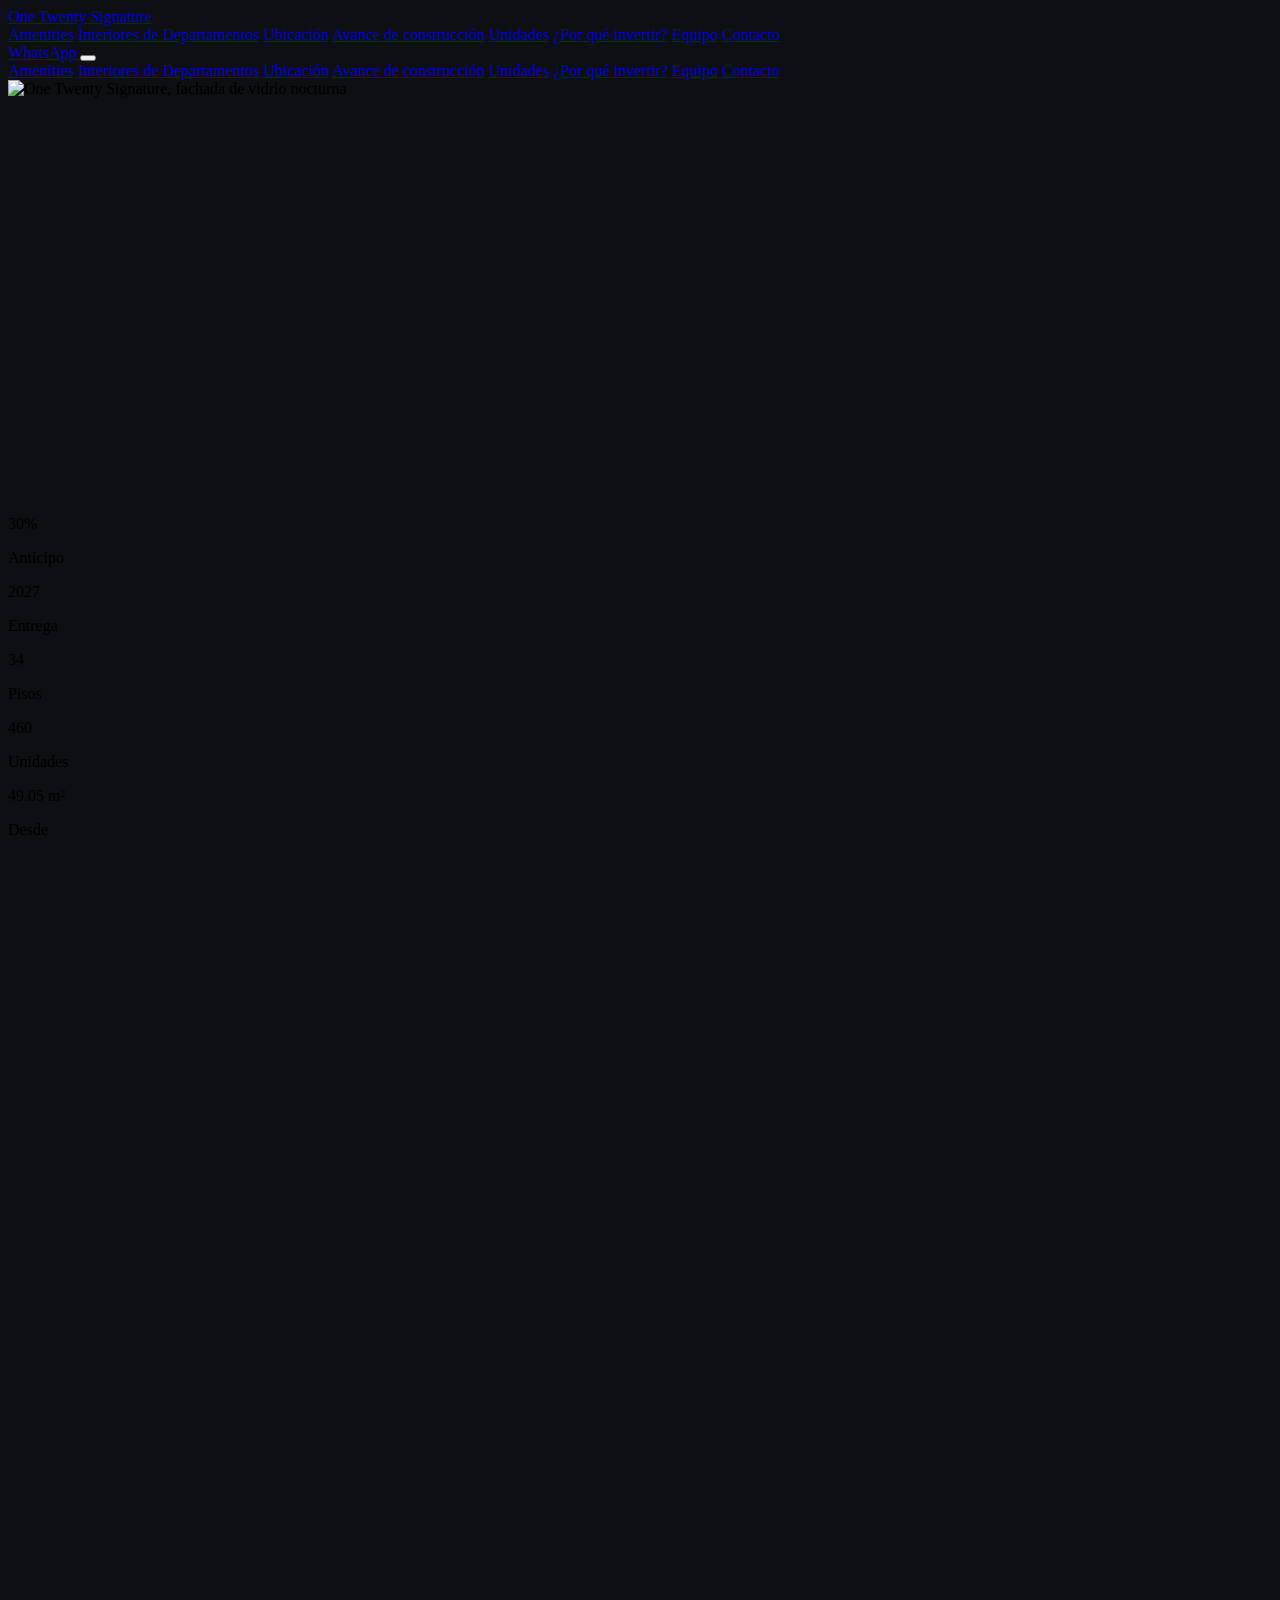
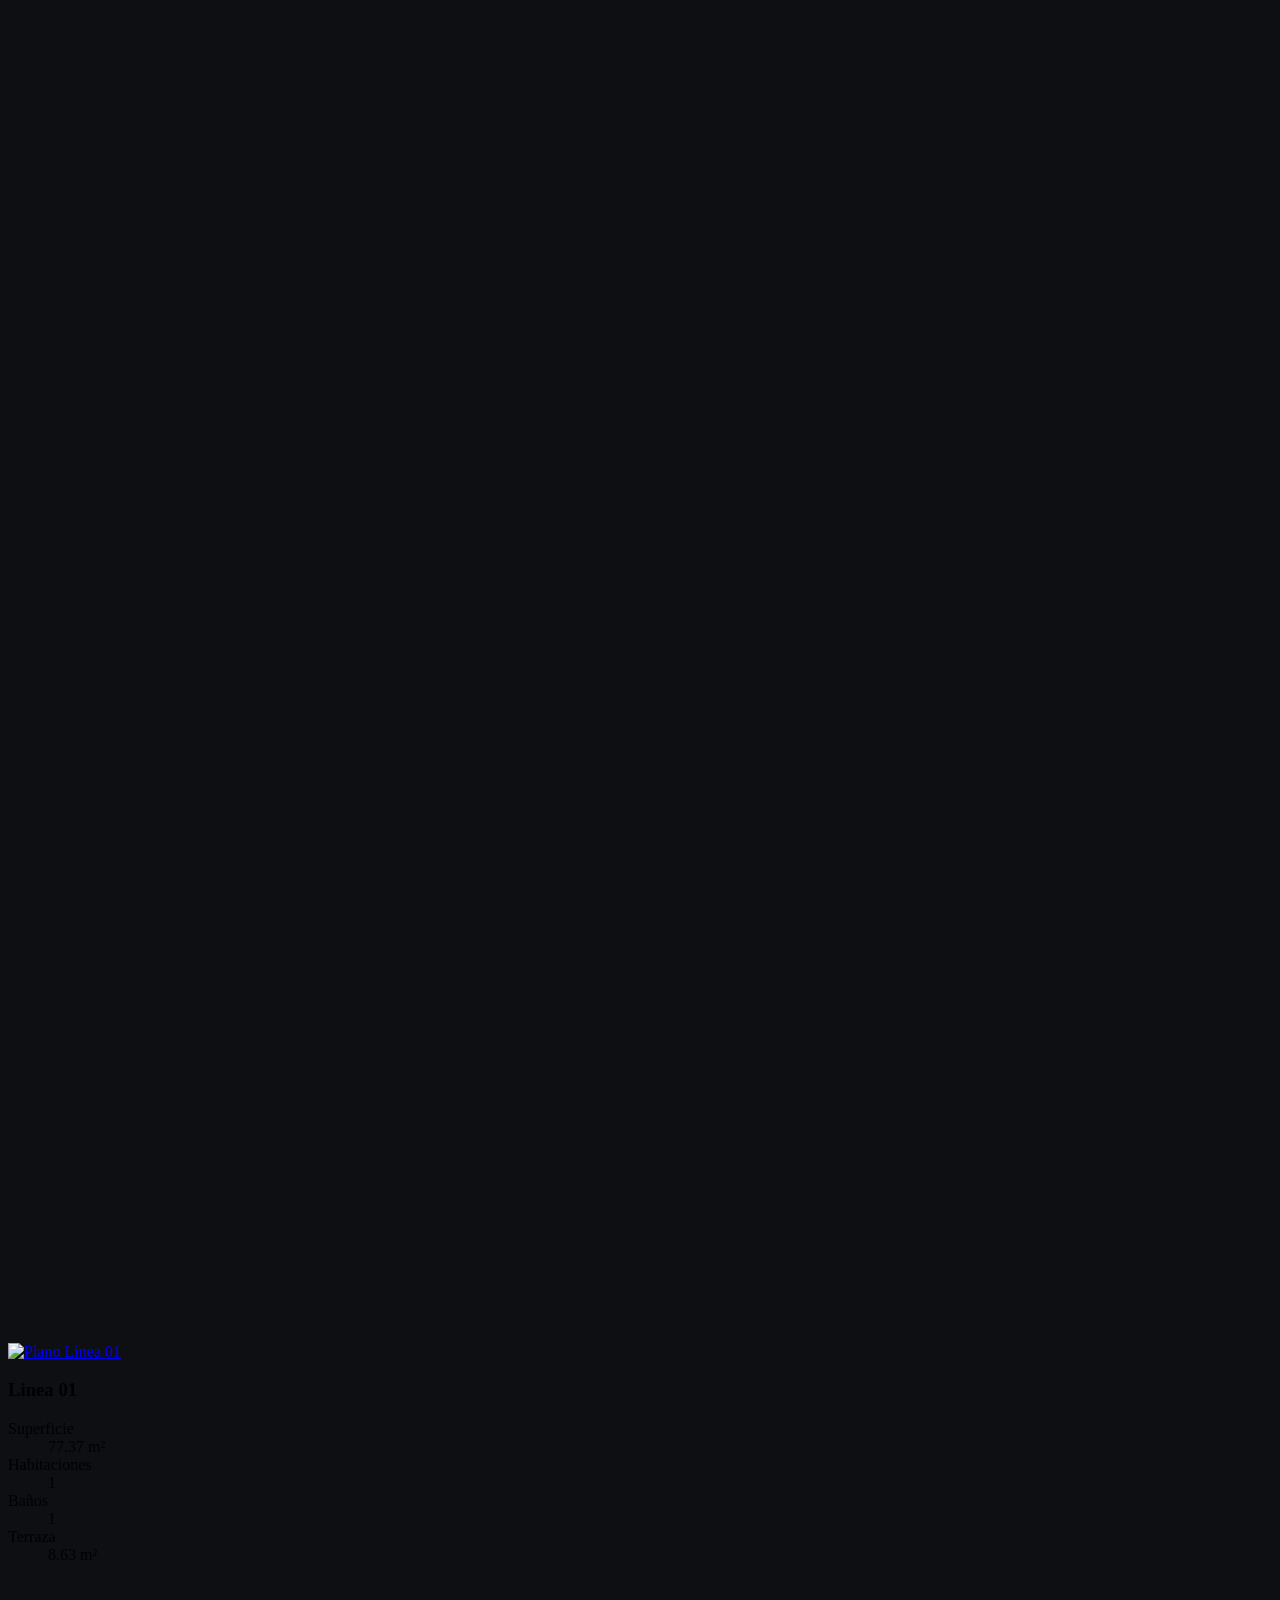
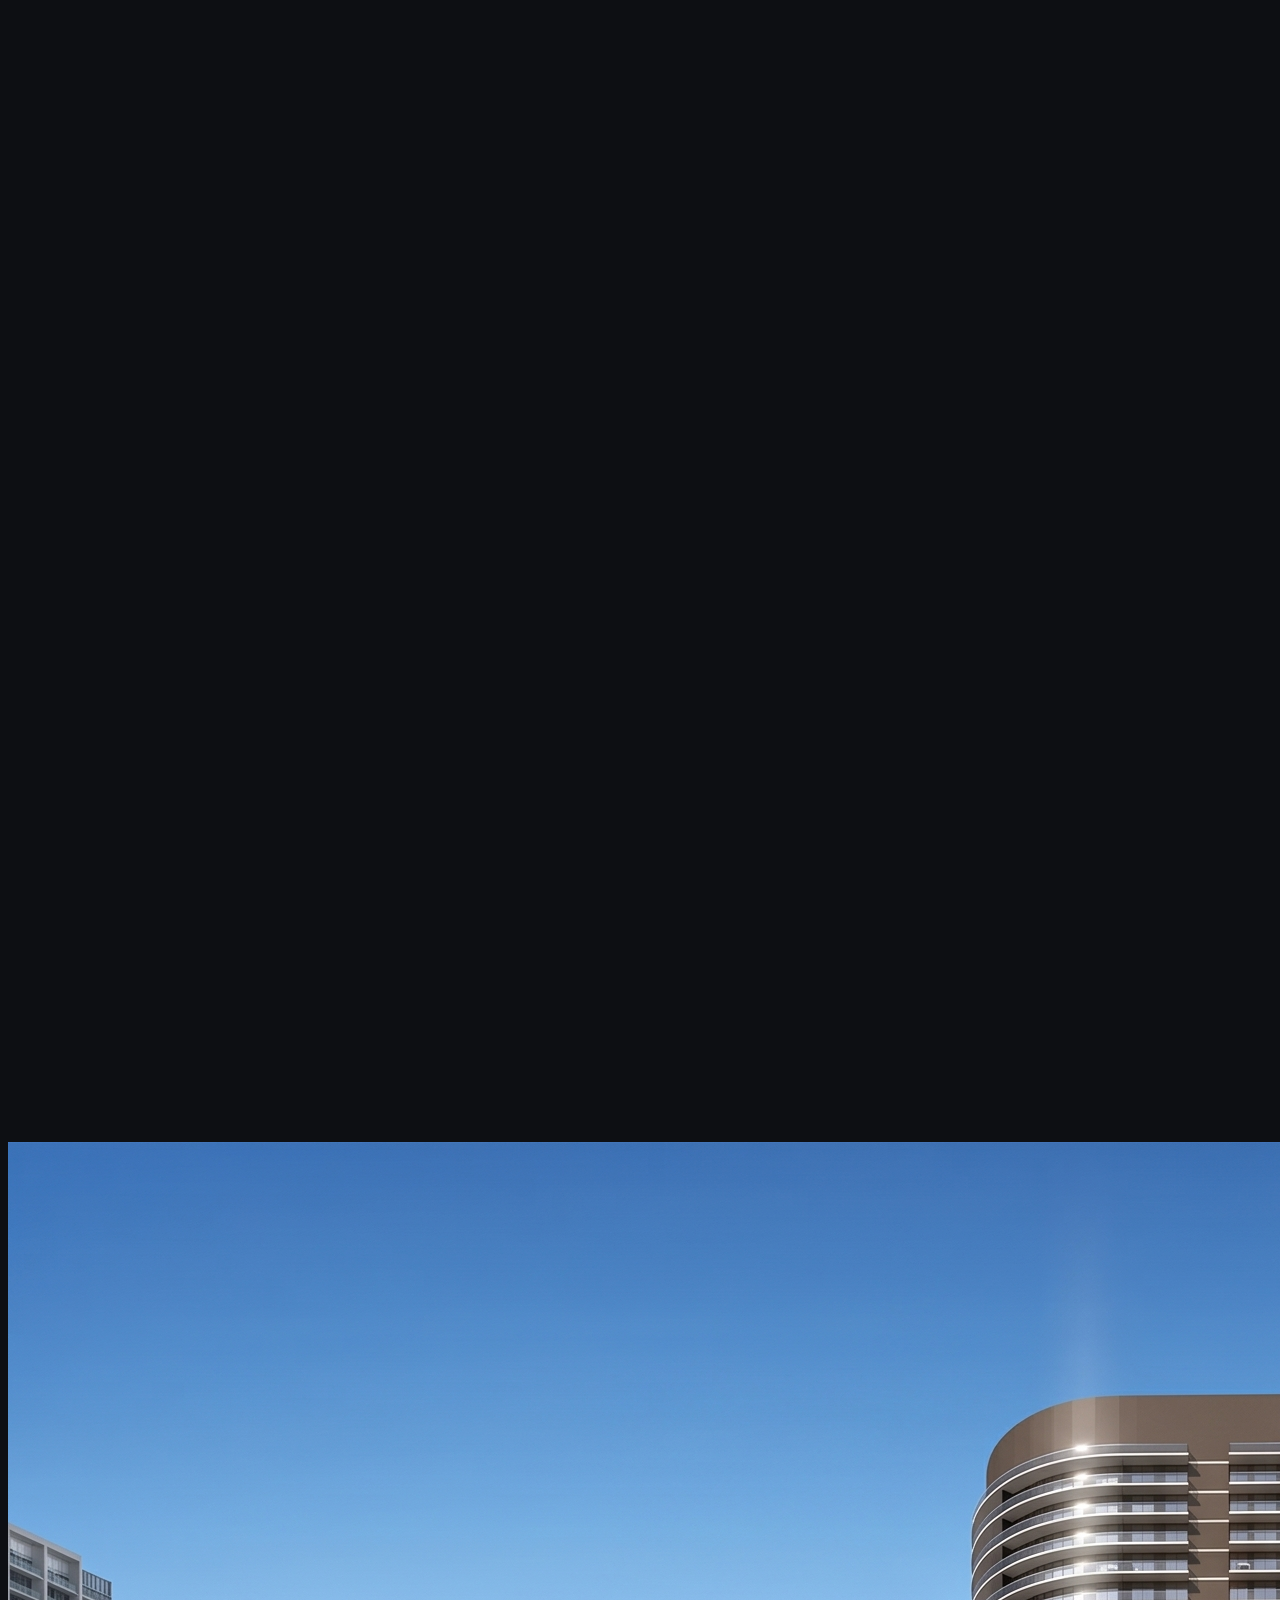
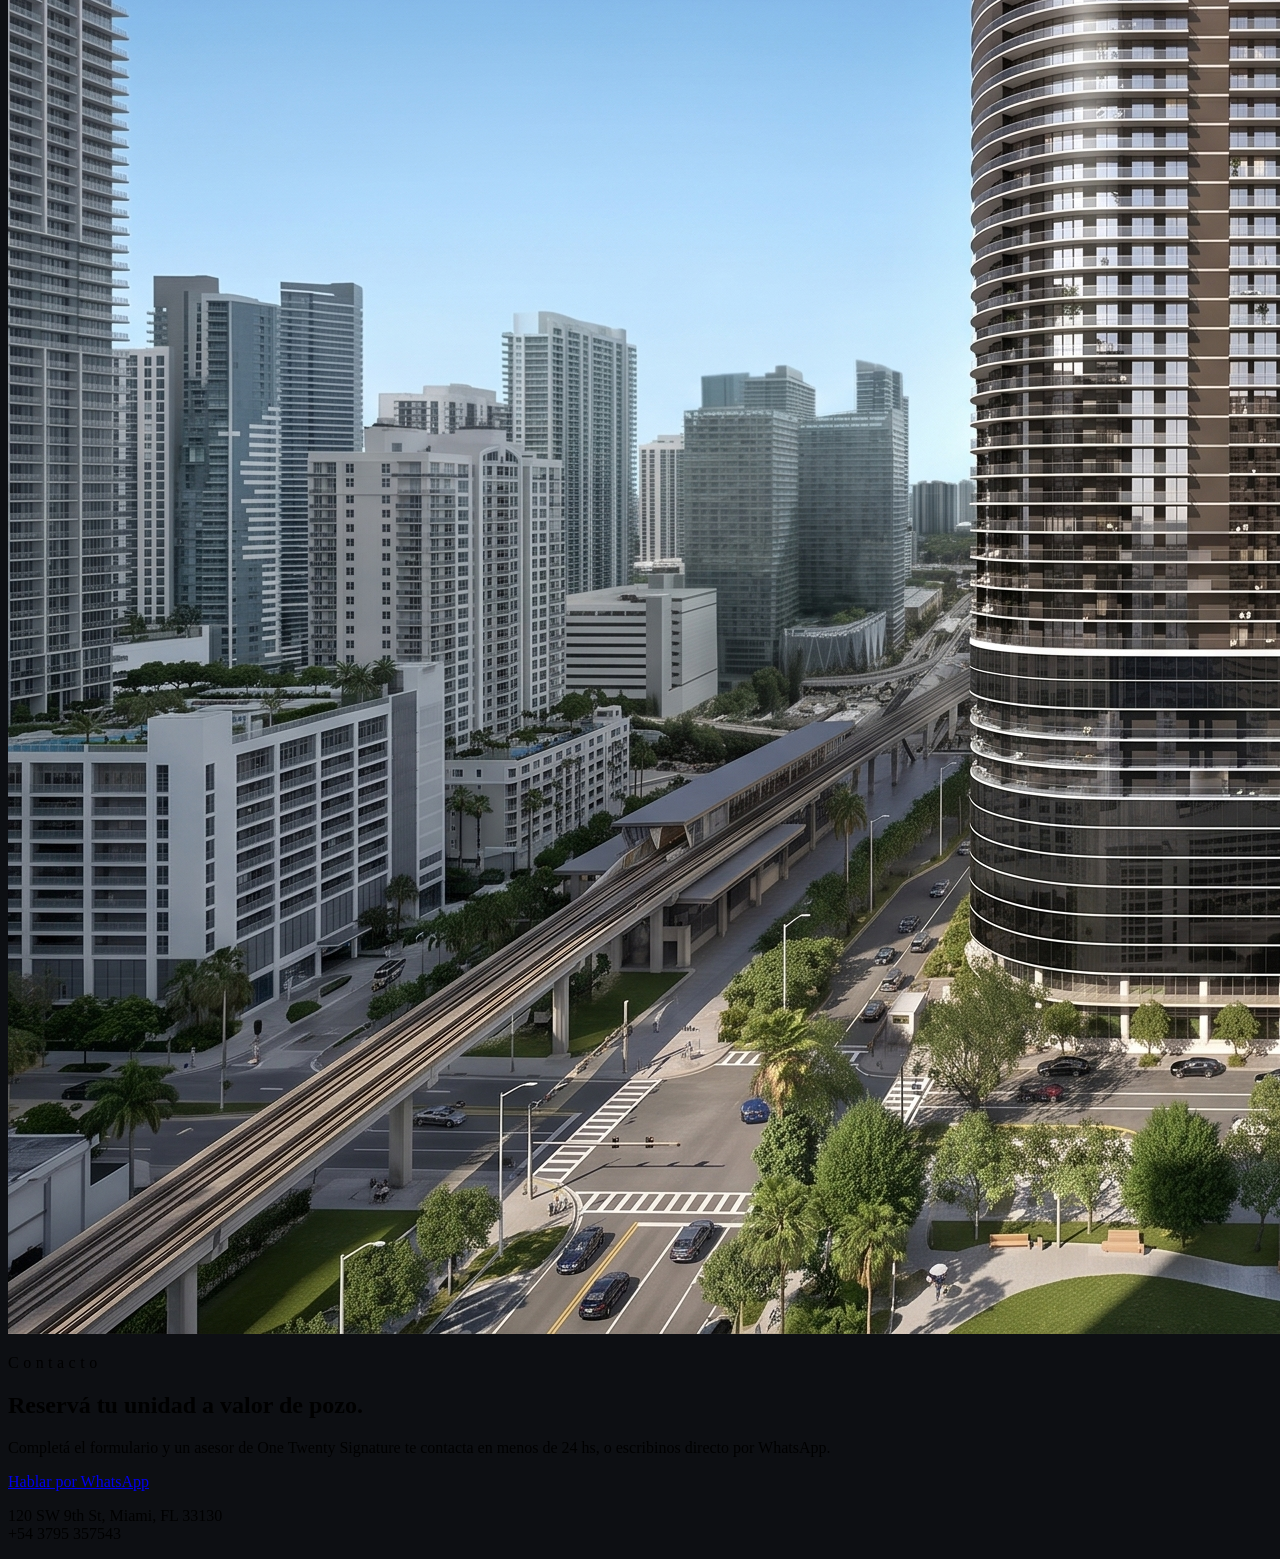
==== commit 7c03914d: "Refactor code structure for improved readability and maintainability" ====
--- a/front/index.html
+++ b/front/index.html
@@ -207,7 +207,7 @@
     <!-- Amenity card with photo -->
     <div class="reveal group rounded-xl border border-hairline bg-surface overflow-hidden hover:border-gold/60 transition-colors">
       <div class="aspect-[4/3] overflow-hidden">
-        <img src="/src/Piscina.jpeg"
+        <img src="./src/Piscina.jpeg"
              alt="Piscina rooftop de One Twenty Signature" loading="lazy"
              class="w-full h-full object-cover group-hover:scale-105 transition-transform duration-500">
       </div>
@@ -221,7 +221,7 @@
     <!-- Gym card -->
     <div class="reveal group rounded-xl border border-hairline bg-surface overflow-hidden hover:border-gold/60 transition-colors">
       <div class="aspect-[4/3] overflow-hidden">
-        <img src="/src/Gym.jpeg"
+        <img src="./src/Gym.jpeg"
              alt="Gimnasio equipado de One Twenty Signature" loading="lazy"
              class="w-full h-full object-cover group-hover:scale-105 transition-transform duration-500">
       </div>
@@ -235,10 +235,10 @@
     <!-- Office card -->
     <div class="reveal group rounded-xl border border-hairline bg-surface overflow-hidden hover:border-gold/60 transition-colors">
       <div class="aspect-[4/3] overflow-hidden relative office-slideshow">
-        <img src="/src/LobbyOffoce.jpeg"
+        <img src="./src/LobbyOffoce.jpeg"
              alt="Lobby de la zona de oficinas" loading="lazy"
              class="w-full h-full object-cover group-hover:scale-105 transition-transform duration-500">
-        <img src="/src/ofice.jpeg"
+        <img src="./src/office.jpeg"
              alt="Zona de oficinas" loading="lazy"
              class="w-full h-full object-cover group-hover:scale-105 transition-transform duration-500">
       </div>
@@ -252,7 +252,7 @@
     <!-- Tennis court card -->
     <div class="reveal group rounded-xl border border-hairline bg-surface overflow-hidden hover:border-gold/60 transition-colors">
       <div class="aspect-[4/3] overflow-hidden">
-        <img src="/src/CanchaTenis.jpeg"
+        <img src="./src/CanchaTenis.jpeg"
              alt="Cancha de tenis" loading="lazy"
              class="w-full h-full object-cover group-hover:scale-105 transition-transform duration-500">
       </div>
@@ -266,7 +266,7 @@
     <!-- Play area card -->
     <div class="reveal group rounded-xl border border-hairline bg-surface overflow-hidden hover:border-gold/60 transition-colors">
       <div class="aspect-[4/3] overflow-hidden">
-        <img src="/src/Juegos.jpeg"
+        <img src="./src/Juegos.jpeg"
              alt="Zona de juegos" loading="lazy"
              class="w-full h-full object-cover group-hover:scale-105 transition-transform duration-500">
       </div>
@@ -280,7 +280,7 @@
     <!-- Cooking space card -->
     <div class="reveal group rounded-xl border border-hairline bg-surface overflow-hidden hover:border-gold/60 transition-colors">
       <div class="aspect-[4/3] overflow-hidden">
-        <img src="/src/CookingSpase.jpeg"
+        <img src="./src/CookingSpace.jpeg"
              alt="Espacio de comida" loading="lazy"
              class="w-full h-full object-cover group-hover:scale-105 transition-transform duration-500">
       </div>
@@ -294,7 +294,7 @@
     <!-- Yoga card -->
     <div class="reveal group rounded-xl border border-hairline bg-surface overflow-hidden hover:border-gold/60 transition-colors">
       <div class="aspect-[4/3] overflow-hidden">
-        <img src="/src/Yoga.jpeg"
+        <img src="./src/Yoga.jpeg"
              alt="Área de yoga de One Twenty Signature" loading="lazy"
              class="w-full h-full object-cover group-hover:scale-105 transition-transform duration-500">
       </div>
@@ -320,67 +320,67 @@
     <div class="renderdepa grid sm:grid-cols-2 lg:grid-cols-3 gap-5">
       <div class="reveal group rounded-xl border border-hairline bg-surface overflow-hidden hover:border-gold/60 transition-colors">
         <div class="aspect-[4/3] overflow-hidden">
-          <img src="/src/Depa1.jpeg" alt="Interior del departamento 1" loading="lazy"
+          <img src="./src/Depa1.jpeg" alt="Interior del departamento 1" loading="lazy"
                class="w-full h-full object-cover group-hover:scale-105 transition-transform duration-500">
         </div>
       </div>
       <div class="reveal group rounded-xl border border-hairline bg-surface overflow-hidden hover:border-gold/60 transition-colors">
         <div class="aspect-[4/3] overflow-hidden">
-          <img src="/src/Depa2.jpeg" alt="Interior del departamento 2" loading="lazy"
+          <img src="./src/Depa2.jpeg" alt="Interior del departamento 2" loading="lazy"
                class="w-full h-full object-cover group-hover:scale-105 transition-transform duration-500">
         </div>
       </div>
       <div class="reveal group rounded-xl border border-hairline bg-surface overflow-hidden hover:border-gold/60 transition-colors">
         <div class="aspect-[4/3] overflow-hidden">
-          <img src="/src/depa3.jpeg" alt="Interior del departamento 3" loading="lazy"
+          <img src="./src/depa3.jpeg" alt="Interior del departamento 3" loading="lazy"
                class="w-full h-full object-cover group-hover:scale-105 transition-transform duration-500">
         </div>
       </div>
       <div class="reveal group rounded-xl border border-hairline bg-surface overflow-hidden hover:border-gold/60 transition-colors">
         <div class="aspect-[4/3] overflow-hidden">
-          <img src="/src/depa4.jpeg" alt="Interior del departamento 4" loading="lazy"
+          <img src="./src/depa4.jpeg" alt="Interior del departamento 4" loading="lazy"
                class="w-full h-full object-cover group-hover:scale-105 transition-transform duration-500">
         </div>
       </div>
       <div class="reveal group rounded-xl border border-hairline bg-surface overflow-hidden hover:border-gold/60 transition-colors">
         <div class="aspect-[4/3] overflow-hidden">
-          <img src="/src/depa5.jpeg" alt="Interior del departamento 5" loading="lazy"
+          <img src="./src/depa5.jpeg" alt="Interior del departamento 5" loading="lazy"
                class="w-full h-full object-cover group-hover:scale-105 transition-transform duration-500">
         </div>
       </div>
       <div class="reveal group rounded-xl border border-hairline bg-surface overflow-hidden hover:border-gold/60 transition-colors">
         <div class="aspect-[4/3] overflow-hidden">
-          <img src="/src/depa6.jpeg" alt="Interior del departamento 6" loading="lazy"
+          <img src="./src/depa6.jpeg" alt="Interior del departamento 6" loading="lazy"
                class="w-full h-full object-cover group-hover:scale-105 transition-transform duration-500">
         </div>
       </div>
       <div class="reveal group rounded-xl border border-hairline bg-surface overflow-hidden hover:border-gold/60 transition-colors">
         <div class="aspect-[4/3] overflow-hidden">
-          <img src="/src/depa8.jpeg" alt="Interior del departamento 8" loading="lazy"
+          <img src="./src/depa8.jpeg" alt="Interior del departamento 8" loading="lazy"
                class="w-full h-full object-cover group-hover:scale-105 transition-transform duration-500">
         </div>
       </div>
       <div class="reveal group rounded-xl border border-hairline bg-surface overflow-hidden hover:border-gold/60 transition-colors">
         <div class="aspect-[4/3] overflow-hidden">
-          <img src="/src/depa9.jpeg" alt="Interior del departamento 9" loading="lazy"
+          <img src="./src/depa9.jpeg" alt="Interior del departamento 9" loading="lazy"
                class="w-full h-full object-cover group-hover:scale-105 transition-transform duration-500">
         </div>
       </div>
       <div class="reveal group rounded-xl border border-hairline bg-surface overflow-hidden hover:border-gold/60 transition-colors">
         <div class="aspect-[4/3] overflow-hidden">
-          <img src="/src/depa10.jpeg" alt="Interior del departamento 10" loading="lazy"
+          <img src="./src/depa10.jpeg" alt="Interior del departamento 10" loading="lazy"
                class="w-full h-full object-cover group-hover:scale-105 transition-transform duration-500">
         </div>
       </div>
       <div class="reveal group rounded-xl border border-hairline bg-surface overflow-hidden hover:border-gold/60 transition-colors">
         <div class="aspect-[4/3] overflow-hidden">
-          <img src="/src/depa11.jpeg" alt="Interior del departamento 11" loading="lazy"
+          <img src="./src/depa11.jpeg" alt="Interior del departamento 11" loading="lazy"
                class="w-full h-full object-cover group-hover:scale-105 transition-transform duration-500">
         </div>
       </div>
     <div class="reveal group rounded-xl border border-hairline bg-surface overflow-hidden hover:border-gold/60 transition-colors">
       <div class="aspect-[4/3] overflow-hidden">
-        <img src="/src/depa12.jpeg" alt="Interior del departamento 12x" loading="lazy"
+        <img src="./src/depa12.jpeg" alt="Interior del departamento 12x" loading="lazy"
              class="w-full h-full object-cover group-hover:scale-105 transition-transform duration-500">
       </div>
     </div>
@@ -496,7 +496,7 @@
 
     <div class="grid lg:grid-cols-2 gap-10 items-center">
       <div class="reveal rounded-2xl overflow-hidden border border-hairline aspect-[4/3]">
-        <img src="/src/EdificioAfu.jpg"
+        <img src="./src/EdificioAfu.jpg"
              alt="Obra en construcción de One Twenty Signature" loading="lazy"
              class="w-full h-full object-cover">
       </div>
@@ -538,9 +538,9 @@
 
     <!-- Panel: Monoambiente -->
     <div class="plan-tab grid lg:grid-cols-2 gap-10 items-center" data-panel="mono" data-active="true">
-      <a href="/src/Linea01.pdf" download="Linea01.pdf"
-         class="group rounded-2xl border border-hairline aspect-[4/3] overflow-hidden block hover:border-gold/60 transition-colors">
-        <img src="/src/Linea01.png" alt="Plano Linea 01" loading="lazy"
+      <a href="./src/Linea01.pdf" download="Linea01.pdf"
+         class="group rounded-2xl border border-hairline aspect-[4/3] overflow-hidden block hover:border-gold/60 transition-colors">
+        <img src="./src/Linea01.png" alt="Plano Linea 01" loading="lazy"
              class="w-full h-full object-cover group-hover:scale-105 transition-transform duration-500">
       </a>
       <div>
@@ -564,9 +564,9 @@
 
     <!-- Panel: 2 Ambientes -->
     <div class="plan-tab grid lg:grid-cols-2 gap-10 items-center" data-panel="dos" data-active="false">
-      <a href="/src/Linea02.pdf" download="Linea02.pdf"
-         class="group rounded-2xl border border-hairline aspect-[4/3] overflow-hidden block hover:border-gold/60 transition-colors">
-        <img src="/src/Linea02.png" alt="Plano Linea 02" loading="lazy"
+      <a href="./src/Linea02.pdf" download="Linea02.pdf"
+         class="group rounded-2xl border border-hairline aspect-[4/3] overflow-hidden block hover:border-gold/60 transition-colors">
+        <img src="./src/Linea02.png" alt="Plano Linea 02" loading="lazy"
              class="w-full h-full object-cover group-hover:scale-105 transition-transform duration-500">
       </a>
       <div>
@@ -590,9 +590,9 @@
 
     <!-- Linea 03 -->
     <div class="plan-tab grid lg:grid-cols-2 gap-10 items-center" data-panel="tres" data-active="false">
-      <a href="/src/Linea03.pdf" download="Linea03.pdf"
-         class="group rounded-2xl border border-hairline aspect-[4/3] overflow-hidden block hover:border-gold/60 transition-colors">
-        <img src="/src/Linea03.png" alt="Plano Linea 03" loading="lazy"
+      <a href="./src/Linea03.pdf" download="Linea03.pdf"
+         class="group rounded-2xl border border-hairline aspect-[4/3] overflow-hidden block hover:border-gold/60 transition-colors">
+        <img src="./src/Linea03.png" alt="Plano Linea 03" loading="lazy"
              class="w-full h-full object-cover group-hover:scale-105 transition-transform duration-500">
       </a>
       <div>
@@ -616,9 +616,9 @@
 
    <!-- Linea 04 -->
     <div class="plan-tab grid lg:grid-cols-2 gap-10 items-center" data-panel="tres" data-active="false">
-      <a href="/src/Linea04.pdf" download="Linea04.pdf"
-         class="group rounded-2xl border border-hairline aspect-[4/3] overflow-hidden block hover:border-gold/60 transition-colors">
-        <img src="/src/Linea04.png" alt="Plano Linea 04" loading="lazy"
+      <a href="./src/Linea04.pdf" download="Linea04.pdf"
+         class="group rounded-2xl border border-hairline aspect-[4/3] overflow-hidden block hover:border-gold/60 transition-colors">
+        <img src="./src/Linea04.png" alt="Plano Linea 04" loading="lazy"
              class="w-full h-full object-cover group-hover:scale-105 transition-transform duration-500">
       </a>
       <div>
@@ -643,9 +643,9 @@
 
    <!-- Linea 05 -->
     <div class="plan-tab grid lg:grid-cols-2 gap-10 items-center" data-panel="tres" data-active="false">
-      <a href="/src/Linea05.pdf" download="Linea05.pdf"
-         class="group rounded-2xl border border-hairline aspect-[4/3] overflow-hidden block hover:border-gold/60 transition-colors">
-        <img src="/src/Linea05.png" alt="Plano Linea 05" loading="lazy"
+      <a href="./src/Linea05.pdf" download="Linea05.pdf"
+         class="group rounded-2xl border border-hairline aspect-[4/3] overflow-hidden block hover:border-gold/60 transition-colors">
+        <img src="./src/Linea05.png" alt="Plano Linea 05" loading="lazy"
              class="w-full h-full object-cover group-hover:scale-105 transition-transform duration-500">
       </a>
       <div>
@@ -670,9 +670,9 @@
 
    <!-- Linea 06 -->
     <div class="plan-tab grid lg:grid-cols-2 gap-10 items-center" data-panel="tres" data-active="false">
-      <a href="/src/Linea06.pdf" download="Linea06.pdf"
-         class="group rounded-2xl border border-hairline aspect-[4/3] overflow-hidden block hover:border-gold/60 transition-colors">
-        <img src="/src/Linea06.png" alt="Plano Linea 06" loading="lazy"
+      <a href="./src/Linea06.pdf" download="Linea06.pdf"
+         class="group rounded-2xl border border-hairline aspect-[4/3] overflow-hidden block hover:border-gold/60 transition-colors">
+        <img src="./src/Linea06.png" alt="Plano Linea 06" loading="lazy"
              class="w-full h-full object-cover group-hover:scale-105 transition-transform duration-500">
       </a>
       <div>
@@ -697,9 +697,9 @@
 
    <!-- Linea 07 -->
     <div class="plan-tab grid lg:grid-cols-2 gap-10 items-center" data-panel="tres" data-active="false">
-      <a href="/src/Linea07.pdf" download="Linea07.pdf"
-         class="group rounded-2xl border border-hairline aspect-[4/3] overflow-hidden block hover:border-gold/60 transition-colors">
-        <img src="/src/Linea07.png" alt="Plano Linea 07" loading="lazy"
+      <a href="./src/Linea07.pdf" download="Linea07.pdf"
+         class="group rounded-2xl border border-hairline aspect-[4/3] overflow-hidden block hover:border-gold/60 transition-colors">
+        <img src="./src/Linea07.png" alt="Plano Linea 07" loading="lazy"
              class="w-full h-full object-cover group-hover:scale-105 transition-transform duration-500">
       </a>
       <div>
@@ -724,9 +724,9 @@
 
    <!-- Linea 08 -->
     <div class="plan-tab grid lg:grid-cols-2 gap-10 items-center" data-panel="tres" data-active="false">
-      <a href="/src/Linea08.pdf" download="Linea08.pdf"
-         class="group rounded-2xl border border-hairline aspect-[4/3] overflow-hidden block hover:border-gold/60 transition-colors">
-        <img src="/src/Linea08.png" alt="Plano Linea 08" loading="lazy"
+      <a href="./src/Linea08.pdf" download="Linea08.pdf"
+         class="group rounded-2xl border border-hairline aspect-[4/3] overflow-hidden block hover:border-gold/60 transition-colors">
+        <img src="./src/Linea08.png" alt="Plano Linea 08" loading="lazy"
              class="w-full h-full object-cover group-hover:scale-105 transition-transform duration-500">
       </a>
       <div>
@@ -751,9 +751,9 @@
 
    <!-- Linea 09 -->
     <div class="plan-tab grid lg:grid-cols-2 gap-10 items-center" data-panel="tres" data-active="false">
-      <a href="/src/Linea09.pdf" download="Linea09.pdf"
-         class="group rounded-2xl border border-hairline aspect-[4/3] overflow-hidden block hover:border-gold/60 transition-colors">
-        <img src="/src/Linea09.png" alt="Plano Linea 09" loading="lazy"
+      <a href="./src/Linea09.pdf" download="Linea09.pdf"
+         class="group rounded-2xl border border-hairline aspect-[4/3] overflow-hidden block hover:border-gold/60 transition-colors">
+        <img src="./src/Linea09.png" alt="Plano Linea 09" loading="lazy"
              class="w-full h-full object-cover group-hover:scale-105 transition-transform duration-500">
       </a>
       <div>
@@ -778,9 +778,9 @@
 
    <!-- Panel: 3 Ambientes -->
     <div class="plan-tab grid lg:grid-cols-2 gap-10 items-center" data-panel="tres" data-active="false">
-      <a href="/src/Linea10.pdf" download="Linea10.pdf"
-         class="group rounded-2xl border border-hairline aspect-[4/3] overflow-hidden block hover:border-gold/60 transition-colors">
-        <img src="/src/Linea10.png" alt="Plano Linea 10" loading="lazy"
+      <a href="./src/Linea10.pdf" download="Linea10.pdf"
+         class="group rounded-2xl border border-hairline aspect-[4/3] overflow-hidden block hover:border-gold/60 transition-colors">
+        <img src="./src/Linea10.png" alt="Plano Linea 10" loading="lazy"
              class="w-full h-full object-cover group-hover:scale-105 transition-transform duration-500">
       </a>
       <div>
@@ -805,9 +805,9 @@
 
    <!-- Linea 11 -->
     <div class="plan-tab grid lg:grid-cols-2 gap-10 items-center" data-panel="tres" data-active="false">
-      <a href="/src/Linea11.pdf" download="Linea11.pdf"
-         class="group rounded-2xl border border-hairline aspect-[4/3] overflow-hidden block hover:border-gold/60 transition-colors">
-        <img src="/src/Linea11.png" alt="Plano Linea 11" loading="lazy"
+      <a href="./src/Linea11.pdf" download="Linea11.pdf"
+         class="group rounded-2xl border border-hairline aspect-[4/3] overflow-hidden block hover:border-gold/60 transition-colors">
+        <img src="./src/Linea11.png" alt="Plano Linea 11" loading="lazy"
              class="w-full h-full object-cover group-hover:scale-105 transition-transform duration-500">
       </a>
       <div>
@@ -832,9 +832,9 @@
 
    <!-- Linea 12 -->
     <div class="plan-tab grid lg:grid-cols-2 gap-10 items-center" data-panel="tres" data-active="false">
-      <a href="/src/Linea12.pdf" download="Linea12.pdf"
-         class="group rounded-2xl border border-hairline aspect-[4/3] overflow-hidden block hover:border-gold/60 transition-colors">
-        <img src="/src/Linea12.png" alt="Plano Linea 12" loading="lazy"
+      <a href="./src/Linea12.pdf" download="Linea12.pdf"
+         class="group rounded-2xl border border-hairline aspect-[4/3] overflow-hidden block hover:border-gold/60 transition-colors">
+        <img src="./src/Linea12.png" alt="Plano Linea 12" loading="lazy"
              class="w-full h-full object-cover group-hover:scale-105 transition-transform duration-500">
       </a>
       <div>
@@ -862,9 +862,9 @@
 
    <!-- linea 013 -->
     <div class="plan-tab grid lg:grid-cols-2 gap-10 items-center" data-panel="tres" data-active="false">
-      <a href="/src/Plano13.pdf" download="Plano13.pdf"
-         class="group rounded-2xl border border-hairline aspect-[4/3] overflow-hidden block hover:border-gold/60 transition-colors">
-        <img src="/src/Plano13.png" alt="Plano Linea 13" loading="lazy"
+      <a href="./src/Plano13.pdf" download="Plano13.pdf"
+         class="group rounded-2xl border border-hairline aspect-[4/3] overflow-hidden block hover:border-gold/60 transition-colors">
+        <img src="./src/Plano13.png" alt="Plano Linea 13" loading="lazy"
              class="w-full h-full object-cover group-hover:scale-105 transition-transform duration-500">
       </a>
       <div>
@@ -966,7 +966,7 @@
       <!-- Miembro 1 -->
       <div class="reveal rounded-xl border border-hairline bg-surface overflow-hidden hover:border-gold/60 transition-colors">
         <div class="aspect-square bg-surface2 flex items-center justify-center">
-          <img src="/src/PMG.png" alt="Property Markets Group (PMG)" loading="lazy"
+          <img src="../src/PMG.png" alt="Property Markets Group (PMG)" loading="lazy"
                class="w-full h-full object-cover group-hover:scale-105 transition-transform duration-500">
           <i data-lucide="user" class="w-10 h-10 text-muted"></i>
         </div>
@@ -981,7 +981,7 @@
 
       <div class="reveal rounded-xl border border-hairline bg-surface overflow-hidden hover:border-gold/60 transition-colors">
         <div class="aspect-square bg-surface2 flex items-center justify-center">
-          <img src="/src/E11EVEN.jpg" alt="E11EVEN Partners" loading="lazy"
+          <img src="../src/E11EVEN.jpg" alt="E11EVEN Partners" loading="lazy"
                class="w-full h-full object-cover group-hover:scale-105 transition-transform duration-500">
           <i data-lucide="user" class="w-10 h-10 text-muted"></i>
         </div>
@@ -997,7 +997,7 @@
 <!-- ============ FOOTER / CONTACTO ============ -->
 <footer id="contacto" class="border-t border-hairline">
   <div class="rounded-none overflow-hidden relative h-56 md:h-72">
-    <img src="/src/EdificioAfu.jpg"
+    <img src="../src/EdificioAfu.jpg"
          alt="Fachada de One Twenty Signature" loading="lazy"
          class="absolute inset-0 w-full h-full object-cover">
     <div class="absolute inset-0 bg-gradient-to-t from-bg via-bg/60 to-bg/10"></div>
